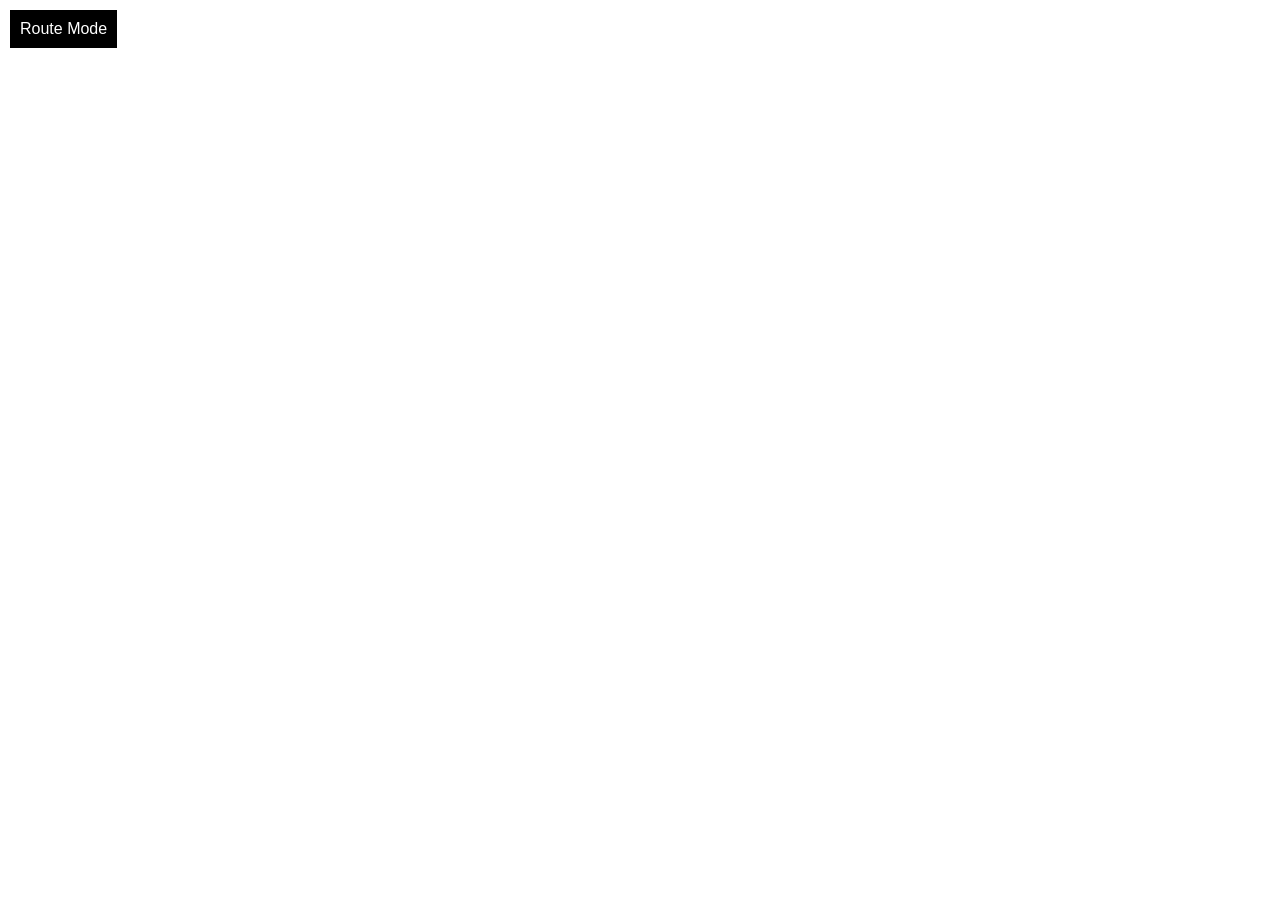
==== index.html @ 7593ec1b "Add interactive India globe with state map transition" ====
<!DOCTYPE html>
<html lang="en">
<head>
<meta charset="UTF-8">
<title>India Explorer</title>
<meta name="viewport" content="width=device-width, initial-scale=1.0">

<link rel="stylesheet" href="https://unpkg.com/leaflet/dist/leaflet.css"/>

<style>
body {
  margin: 0;
  font-family: sans-serif;
  overflow: hidden;
  display: flex;
  height: 100vh;
}

/* 🌍 GLOBE BACKGROUND */
#globeContainer {
  position: fixed;
  top: 0;
  left: 0;
  width: 100%;
  height: 100%;
  z-index: 1;
  display: block;
}

/* MAP */
#map {
  flex: 1;
  z-index: 0;
  display: none;
}

/* RIGHT PANEL */
#panel {
  flex: 0 0 30%;
  background: rgba(0,0,0,0.8);
  backdrop-filter: blur(20px);
  color: white;
  z-index: 100;
  display: none;
  flex-direction: column;
  overflow-y: auto;
}

#panel.active {
  transform: translateX(0);
}

.panel-content {
  padding: 20px;
}

.btn {
  margin: 10px 0;
  padding: 10px;
  background: #ffffff22;
  cursor: pointer;
}

.img-box img {
  width: 100%;
}

/* TOGGLE BTN */
.toggle {
  position: absolute;
  top: 10px;
  left: 10px;
  background: black;
  color: white;
  padding: 10px;
  cursor: pointer;
  z-index: 1001;
}
</style>
</head>

<body>

<div class="toggle">Route Mode</div>

<!-- 🌍 GLOBE -->
<div id="globeContainer"></div>

<!-- 🗺️ MAP -->
<div id="map"></div>

<div id="panel">
    <div class="panel-content">
        <h2 id="title">STATE</h2>
        <p id="desc">Click a state</p>

        <div class="btn">Tradition</div>
        <div class="btn">Culture</div>
        <div class="btn">Food</div>

        <div class="img-box">
            <img id="img" src="">
        </div>
    </div>
</div>

<!-- LIBS -->
<script src="https://unpkg.com/three@0.152.2/build/three.min.js"></script>
<script src="https://unpkg.com/globe.gl"></script>
<script src="https://unpkg.com/leaflet/dist/leaflet.js"></script>

<script>

/* =========================
   🌍 GLOBE SETUP
========================= */

const globe = Globe()(document.getElementById('globeContainer'))
  .globeImageUrl('https://unpkg.com/three-globe/example/img/earth-blue-marble.jpg')
  .backgroundImageUrl('https://unpkg.com/three-globe/example/img/night-sky.png')
  .onGlobeClick(({ lat, lng }) => {
    if(lat >= 6 && lat <= 36 && lng >= 60 && lng <= 100){
      showIndiaMap();
    }
  });

// CONTROLS
const controls = globe.controls();
controls.autoRotate = true;
controls.autoRotateSpeed = 0.6;
controls.enableZoom = false;
controls.enablePan = false;

// START GLOBAL VIEW
globe.pointOfView({ lat: 20, lng: 0, altitude: 3 });

// ZOOM TO INDIA
setTimeout(() => {
  globe.pointOfView({
    lat: 22.9734,
    lng: 78.6569,
    altitude: 1.2
  }, 3000);
}, 2000);

let map;
let geoLayer;
let selectedStateLayer = null;
let dimmingLayer = null;

function showIndiaMap(){
  document.getElementById('globeContainer').style.display = 'none';
  document.getElementById('map').style.display = 'block';

  if(!map){
    map = L.map('map', {
      zoomControl: true,
      attributionControl: false,
      minZoom: 4,
      maxZoom: 9
    }).setView([22.9734, 78.6569], 5);

    // Satellite imagery layer (Esri)
    L.tileLayer('https://server.arcgisonline.com/ArcGIS/rest/services/World_Imagery/MapServer/tile/{z}/{y}/{x}', {
      maxZoom: 18
    }).addTo(map);

    // Lock map to India bounds only
    map.setMaxBounds([[5, 55], [38, 105]]);

    loadIndiaStates();
  }
}

function loadIndiaStates(){
  fetch('in.json')
    .then(res => res.json())
    .then(data => {
      geoLayer = L.geoJSON(data, {
        filter: feature => {
          const p = feature.properties || {};
          const hasState = p.st_nm || p.state || p.STATE || p.ST_NM;
          const hasDistrict = p.district || p.DISTRICT || p.dist_name || p.DISTRICT_NAME;
          return Boolean(hasState) && !Boolean(hasDistrict);
        },
        style: {
          color: '#3b82f6',
          weight: 2,
          fillColor: 'transparent',
          fillOpacity: 0
        },
        onEachFeature: (feature, layer) => {
          layer.on('click', () => {
            const state = feature.properties.st_nm || feature.properties.name;
            
            // Reset previous selection
            if(selectedStateLayer){
              selectedStateLayer.setStyle({
                color: '#3b82f6',
                weight: 2,
                fillColor: 'transparent',
                fillOpacity: 0
              });
            }
            
            // Highlight new selection
            layer.setStyle({
              color: '#3b82f6',
              weight: 3,
              fillColor: '#3b82f6',
              fillOpacity: 0.15
            });
            selectedStateLayer = layer;
            
            showStatePanel(state, layer);
          });
        }
      }).addTo(map);

      // Bring state borders above dimming overlay
      geoLayer.bringToFront();
    })
    .catch(err => console.error('Failed to load in.json', err));
}

function showStatePanel(state, stateLayer){
  document.getElementById('panel').style.display = 'flex';
  document.getElementById('panel').classList.add('active');
  document.getElementById('title').innerText = state;
  document.getElementById('desc').innerText = 'State: ' + state;
  
  // Recalculate map size after panel appears
  setTimeout(() => {
    map.invalidateSize();
    // Center map on clicked state within the 70% map area
    if(stateLayer && stateLayer.getBounds){
      map.fitBounds(stateLayer.getBounds(), { padding: [50, 50] });
    }
  }, 0);
}

</script>

</body>
</html>
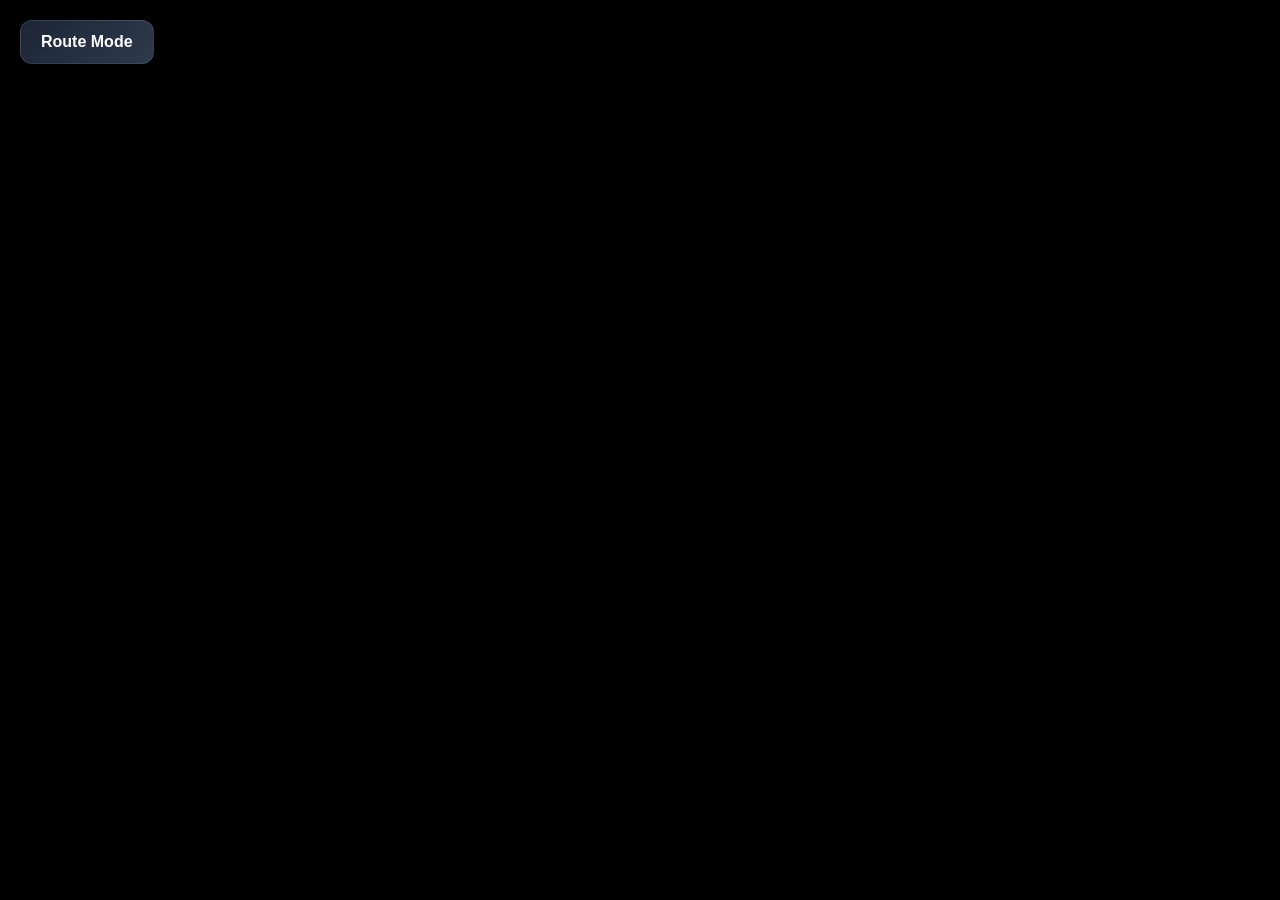
==== commit c1d17078: "new map setup" ====
--- a/index.html
+++ b/index.html
@@ -8,73 +8,255 @@
 <link rel="stylesheet" href="https://unpkg.com/leaflet/dist/leaflet.css"/>
 
 <style>
+/* =========================
+   🌍 GLOBAL STYLES
+========================= */
+* {
+    margin: 0;
+    padding: 0;
+    box-sizing: border-box;
+    font-family: "Segoe UI", Tahoma, Geneva, Verdana, sans-serif;
+}
+
 body {
-  margin: 0;
-  font-family: sans-serif;
-  overflow: hidden;
-  display: flex;
-  height: 100vh;
-}
-
-/* 🌍 GLOBE BACKGROUND */
+    margin: 0;
+    overflow: hidden;
+    display: flex;
+    height: 100vh;
+    background: #0f172a; /* Dark sleek background */
+    color: white;
+}
+
+/* =========================
+   🌍 GLOBE BACKGROUND
+========================= */
 #globeContainer {
-  position: fixed;
-  top: 0;
-  left: 0;
-  width: 100%;
-  height: 100%;
-  z-index: 1;
-  display: block;
-}
-
-/* MAP */
+    position: fixed;
+    top: 0;
+    left: 0;
+    width: 100%;
+    height: 100%;
+    z-index: 1;
+    display: block;
+    background: #000;
+}
+
+/* =========================
+   🗺️ MAP STYLES (Satellite with subtle dark overlay)
+========================= */
 #map {
-  flex: 1;
-  z-index: 0;
-  display: none;
-}
-
-/* RIGHT PANEL */
+    flex: 1;
+    z-index: 0;
+    display: none;
+    width: 100%;
+    height: 100vh;
+    filter: brightness(0.9); /* Subtly darken the map */
+}
+
+/* =========================
+   📱 RIGHT PANEL (UPGRADED GLASSMORPHISM)
+========================= */
 #panel {
-  flex: 0 0 30%;
-  background: rgba(0,0,0,0.8);
-  backdrop-filter: blur(20px);
-  color: white;
-  z-index: 100;
-  display: none;
-  flex-direction: column;
-  overflow-y: auto;
-}
-
+    position: absolute;
+    top: 0;
+    right: 0;
+    width: min(420px, 90vw);
+    height: 100%;
+    display: none;
+    flex-direction: column;
+    z-index: 1000;
+    overflow: hidden;
+    
+    /* Smooth transition for opening/closing */
+    transform: translateX(100%);
+    transition: transform 0.5s cubic-bezier(0.25, 0.46, 0.45, 0.94);
+
+    /* ✨ Glassmorphism Effect ✨ */
+    backdrop-filter: blur(20px);
+    background: rgba(15, 23, 42, 0.75); /* Dark translucent navy */
+    
+    /* Modern shadow and border */
+    border-left: 1px solid rgba(255, 255, 255, 0.08);
+    box-shadow: -15px 0 50px rgba(0, 0, 0, 0.6);
+}
+
+/* Active class to slide panel in */
 #panel.active {
-  transform: translateX(0);
-}
-
+    display: flex;
+    transform: translateX(0);
+}
+
+/* Close Button (✕) */
+.close-btn {
+    position: absolute;
+    top: 25px;
+    right: 25px;
+    font-size: 24px;
+    color: rgba(255, 255, 255, 0.6);
+    cursor: pointer;
+    transition: 0.3s ease;
+    z-index: 10;
+}
+
+.close-btn:hover {
+    color: white;
+    transform: scale(1.1);
+}
+
+/* Header (Title) */
+.panel-header {
+    padding: 40px 30px 10px 30px;
+    position: relative;
+}
+
+#title {
+    font-size: 32px;
+    font-weight: 900;
+    letter-spacing: 1px;
+    text-transform: uppercase;
+    
+    /* ✨ Gradient Text ✨ */
+    background: linear-gradient(90deg, #ffffff, #38bdf8);
+    -webkit-background-clip: text;
+    -webkit-text-fill-color: transparent;
+    margin-bottom: 20px;
+}
+
+/* =========================
+   🔘 TAB BUTTONS
+========================= */
+.tabs-container {
+    display: flex;
+    gap: 10px;
+    padding: 0 30px;
+    margin-bottom: 25px;
+}
+
+/* Main button style */
+.btn {
+    flex: 1;
+    padding: 12px;
+    border-radius: 10px;
+    background: rgba(255, 255, 255, 0.05); /* Very faint background */
+    color: #94a3b8; /* Muted text */
+    border: 1px solid rgba(255, 255, 255, 0.1);
+    cursor: pointer;
+    transition: all 0.3s ease;
+    text-align: center;
+    font-weight: 600;
+    font-size: 14px;
+    text-transform: uppercase;
+    letter-spacing: 1px;
+    position: relative;
+    overflow: hidden;
+}
+
+/* Hover effect */
+.btn:hover {
+    background: rgba(255, 255, 255, 0.1);
+    color: white;
+    transform: translateY(-2px);
+}
+
+/* ✨ Active Tab Style ✨ */
+.btn.active {
+    background: linear-gradient(135deg, #3b82f6, #2563eb); /* Vibrant blue gradient */
+    color: white;
+    border: none;
+    box-shadow: 0 8px 25px rgba(59, 130, 246, 0.5);
+    font-weight: 800;
+}
+
+/* Shine effect on active button */
+.btn.active::after {
+    content: '';
+    position: absolute;
+    top: 0;
+    left: -100%;
+    width: 100%;
+    height: 100%;
+    background: linear-gradient(90deg, transparent, rgba(255, 255, 255, 0.2), transparent);
+    transition: left 0.6s ease-in-out;
+}
+
+.btn.active:hover::after {
+    left: 100%;
+}
+
+/* =========================
+   📝 CONTENT AREA
+========================= */
 .panel-content {
-  padding: 20px;
-}
-
-.btn {
-  margin: 10px 0;
-  padding: 10px;
-  background: #ffffff22;
-  cursor: pointer;
+    padding: 0 30px;
+    flex: 1;
+    overflow-y: auto;
+}
+
+#desc {
+    color: #cbd5e1; /* Soft gray for readability */
+    font-size: 16px;
+    line-height: 1.8;
+    margin-bottom: 30px;
+}
+
+/* Image Box */
+.img-box {
+    width: 100%;
+    margin-top: auto; /* Pushes image to bottom */
+    padding: 20px 30px;
+    border-top: 1px solid rgba(255, 255, 255, 0.08);
+    background: rgba(0, 0, 0, 0.2);
 }
 
 .img-box img {
-  width: 100%;
-}
-
-/* TOGGLE BTN */
+    width: 100%;
+    height: auto;
+    border-radius: 12px;
+    box-shadow: 0 10px 30px rgba(0, 0, 0, 0.5);
+    display: block;
+}
+
+/* Scrollbar styling for content area */
+.panel-content::-webkit-scrollbar {
+    width: 6px;
+}
+
+.panel-content::-webkit-scrollbar-track {
+    background: rgba(255, 255, 255, 0.02);
+}
+
+.panel-content::-webkit-scrollbar-thumb {
+    background: rgba(56, 189, 248, 0.3);
+    border-radius: 3px;
+}
+
+/* =========================
+   🔘 TOGGLE BTN (Updated Visually)
+========================= */
 .toggle {
-  position: absolute;
-  top: 10px;
-  left: 10px;
-  background: black;
-  color: white;
-  padding: 10px;
-  cursor: pointer;
-  z-index: 1001;
+    position: absolute;
+    top: 20px;
+    left: 20px;
+    z-index: 1001;
+    padding: 12px 20px;
+    
+    /* Modern UI style with blur */
+    background: linear-gradient(135deg, rgba(30, 41, 59, 0.9), rgba(51, 65, 85, 0.9));
+    border-radius: 12px;
+    backdrop-filter: blur(10px);
+    border: 1px solid rgba(255, 255, 255, 0.1);
+    
+    color: white;
+    cursor: pointer;
+    font-weight: 600;
+    box-shadow: 0 4px 15px rgba(0, 0, 0, 0.4);
+    transition: all 0.3s ease;
+}
+
+.toggle:hover {
+    transform: translateY(-2px);
+    background: linear-gradient(135deg, rgba(59, 130, 246, 0.9), rgba(29, 78, 216, 0.9));
+    box-shadow: 0 8px 25px rgba(59, 130, 246, 0.4);
 }
 </style>
 </head>
@@ -83,58 +265,68 @@
 
 <div class="toggle">Route Mode</div>
 
-<!-- 🌍 GLOBE -->
 <div id="globeContainer"></div>
 
-<!-- 🗺️ MAP -->
 <div id="map"></div>
 
 <div id="panel">
+    <div onclick="closePanel()" class="close-btn">✕</div>
+
+    <div class="panel-header">
+        <h2 id="title">STATE</h2>
+    </div>
+
+    <div class="tabs-container">
+        <div class="btn active" id="tab-tradition">Tradition</div>
+        <div class="btn" id="tab-culture">Culture</div>
+        <div class="btn" id="tab-food">Food</div>
+    </div>
+
     <div class="panel-content">
-        <h2 id="title">STATE</h2>
-        <p id="desc">Click a state</p>
-
-        <div class="btn">Tradition</div>
-        <div class="btn">Culture</div>
-        <div class="btn">Food</div>
-
-        <div class="img-box">
-            <img id="img" src="">
-        </div>
+        <p id="desc">Click a state to explore</p>
+    </div>
+
+    <div class="img-box">
+        <img id="img" src="" alt="State Info">
     </div>
 </div>
 
-<!-- LIBS -->
 <script src="https://unpkg.com/three@0.152.2/build/three.min.js"></script>
 <script src="https://unpkg.com/globe.gl"></script>
 <script src="https://unpkg.com/leaflet/dist/leaflet.js"></script>
 
 <script>
+// --- Panel Utility ---
+function closePanel(){
+  const panel = document.getElementById("panel");
+  panel.classList.remove("active");
+  // The CSS transition handles the sliding out animation.
+}
 
 /* =========================
    🌍 GLOBE SETUP
 ========================= */
-
 const globe = Globe()(document.getElementById('globeContainer'))
   .globeImageUrl('https://unpkg.com/three-globe/example/img/earth-blue-marble.jpg')
   .backgroundImageUrl('https://unpkg.com/three-globe/example/img/night-sky.png')
   .onGlobeClick(({ lat, lng }) => {
+    // Check if clicked near India to switch to map
     if(lat >= 6 && lat <= 36 && lng >= 60 && lng <= 100){
       showIndiaMap();
     }
   });
 
-// CONTROLS
+// Globe Controls Configuration
 const controls = globe.controls();
 controls.autoRotate = true;
 controls.autoRotateSpeed = 0.6;
 controls.enableZoom = false;
 controls.enablePan = false;
 
-// START GLOBAL VIEW
+// Initialize Globe View (starts far)
 globe.pointOfView({ lat: 20, lng: 0, altitude: 3 });
 
-// ZOOM TO INDIA
+// Automatic Zoom to India after delay
 setTimeout(() => {
   globe.pointOfView({
     lat: 22.9734,
@@ -143,100 +335,163 @@
   }, 3000);
 }, 2000);
 
+/* =========================
+   🗺️ MAP SETUP (LEAFLET)
+========================= */
 let map;
 let geoLayer;
 let selectedStateLayer = null;
-let dimmingLayer = null;
 
 function showIndiaMap(){
+  // Switch visibility
   document.getElementById('globeContainer').style.display = 'none';
   document.getElementById('map').style.display = 'block';
 
   if(!map){
+    // Initialize Leaflet Map
     map = L.map('map', {
       zoomControl: true,
       attributionControl: false,
       minZoom: 4,
       maxZoom: 9
-    }).setView([22.9734, 78.6569], 5);
-
-    // Satellite imagery layer (Esri)
+    }).setView([22.9734, 78.6569], 5); // Center on India
+
+    // Add satellite imagery layer (Esri)
     L.tileLayer('https://server.arcgisonline.com/ArcGIS/rest/services/World_Imagery/MapServer/tile/{z}/{y}/{x}', {
       maxZoom: 18
     }).addTo(map);
 
-    // Lock map to India bounds only
-    map.setMaxBounds([[5, 55], [38, 105]]);
+    // Lock map bounds to India area
+    map.setMaxBounds([[5, 60], [38, 100]]);
 
     loadIndiaStates();
   }
 }
 
+// --- Load State GeoJSON ---
 function loadIndiaStates(){
-  fetch('in.json')
-    .then(res => res.json())
+  // Load GeoJSON state data (Simplified Filtering)
+  fetch('./in.json')
+    .then(res => {
+      if(!res.ok) throw new Error(`Failed to load GeoJSON: ${res.status}`);
+      return res.json();
+    })
     .then(data => {
       geoLayer = L.geoJSON(data, {
+        // ✨ Simplified Filtering: Show only state borders ✨
         filter: feature => {
           const p = feature.properties || {};
-          const hasState = p.st_nm || p.state || p.STATE || p.ST_NM;
-          const hasDistrict = p.district || p.DISTRICT || p.dist_name || p.DISTRICT_NAME;
+          // Check for common state property names and ensure no district property exists
+          const hasState = p.st_nm || p.state || p.STATE || p.ST_NM || p.name;
+          const hasDistrict = p.district || p.DISTRICT || p.dist_name;
           return Boolean(hasState) && !Boolean(hasDistrict);
         },
+        // Base style for state boundaries
         style: {
-          color: '#3b82f6',
-          weight: 2,
+          color: '#38bdf8', // Light blue borders
+          weight: 1.5,
           fillColor: 'transparent',
           fillOpacity: 0
         },
+        // Interaction when clicking a state
         onEachFeature: (feature, layer) => {
           layer.on('click', () => {
             const state = feature.properties.st_nm || feature.properties.name;
             
-            // Reset previous selection
+            // 1. Reset previous selection style
             if(selectedStateLayer){
               selectedStateLayer.setStyle({
-                color: '#3b82f6',
-                weight: 2,
+                color: '#38bdf8',
+                weight: 1.5,
                 fillColor: 'transparent',
                 fillOpacity: 0
               });
             }
             
-            // Highlight new selection
+            // 2. Highlight new selection (as seen in image 1)
             layer.setStyle({
-              color: '#3b82f6',
-              weight: 3,
-              fillColor: '#3b82f6',
-              fillOpacity: 0.15
+              color: '#ffffff', // White border on select
+              weight: 2,
+              fillColor: '#3b82f6', // Light blue fill
+              fillOpacity: 0.2
             });
             selectedStateLayer = layer;
             
+            // 3. Open the upgraded panel
             showStatePanel(state, layer);
           });
         }
       }).addTo(map);
-
-      // Bring state borders above dimming overlay
-      geoLayer.bringToFront();
     })
-    .catch(err => console.error('Failed to load in.json', err));
-}
-
+    .catch(err => console.error('Error loading GeoJSON:', err));
+}
+
+// --- Display Upgraded Panel ---
 function showStatePanel(state, stateLayer){
-  document.getElementById('panel').style.display = 'flex';
-  document.getElementById('panel').classList.add('active');
+  const panel = document.getElementById('panel');
+  panel.classList.add('active'); // Slide in
+  panel.style.display = 'flex'; // Ensure flexbox layout
+  
   document.getElementById('title').innerText = state;
-  document.getElementById('desc').innerText = 'State: ' + state;
+  document.getElementById('desc').innerText = `Loading information for ${state}...`;
+  document.getElementById('img').src = ''; // Clear old image
   
-  // Recalculate map size after panel appears
+  // Reset Tab Buttons: Set "Tradition" as active initially
+  const buttons = document.querySelectorAll('.tabs-container .btn');
+  buttons.forEach(b => b.classList.remove('active'));
+  document.getElementById('tab-tradition').classList.add('active');
+
+  // Fetch state-specific data from 'states' folder
+  fetch(`./states/${state}.json`)
+    .then(res => {
+      if(!res.ok) throw new Error(`State data not found: ${state}`);
+      return res.json();
+    })
+    .then(data => {
+      // Store state data globally
+      window.currentStateData = data;
+      
+      // Display initial category (tradition)
+      displayStateCategory('tradition');
+      
+      // Setup Tab Clicks
+      buttons.forEach((btn, index) => {
+        btn.onclick = (e) => {
+          // 1. Update active button UI
+          buttons.forEach(b => b.classList.remove('active'));
+          btn.classList.add('active');
+          
+          // 2. Load relevant content
+          const category = btn.innerText.toLowerCase();
+          displayStateCategory(category);
+        };
+      });
+    })
+    .catch(err => {
+      console.error('State data error:', err);
+      document.getElementById('desc').innerText = 'Information not available for this state.';
+    });
+  
+  // Recalculate map size and zoom to state
   setTimeout(() => {
     map.invalidateSize();
-    // Center map on clicked state within the 70% map area
     if(stateLayer && stateLayer.getBounds){
-      map.fitBounds(stateLayer.getBounds(), { padding: [50, 50] });
+        // Zoom to fit the state with padding
+        map.fitBounds(stateLayer.getBounds(), { padding: [50, 50] });
     }
-  }, 0);
+  }, 100);
+}
+
+// --- Content Switching Logic ---
+function displayStateCategory(category){
+  if(!window.currentStateData || !window.currentStateData[category]){
+    document.getElementById('desc').innerText = 'Information not available for this category.';
+    return;
+  }
+  
+  const data = window.currentStateData[category];
+  document.getElementById('desc').innerText = data.text;
+  document.getElementById('img').src = data.image;
 }
 
 </script>
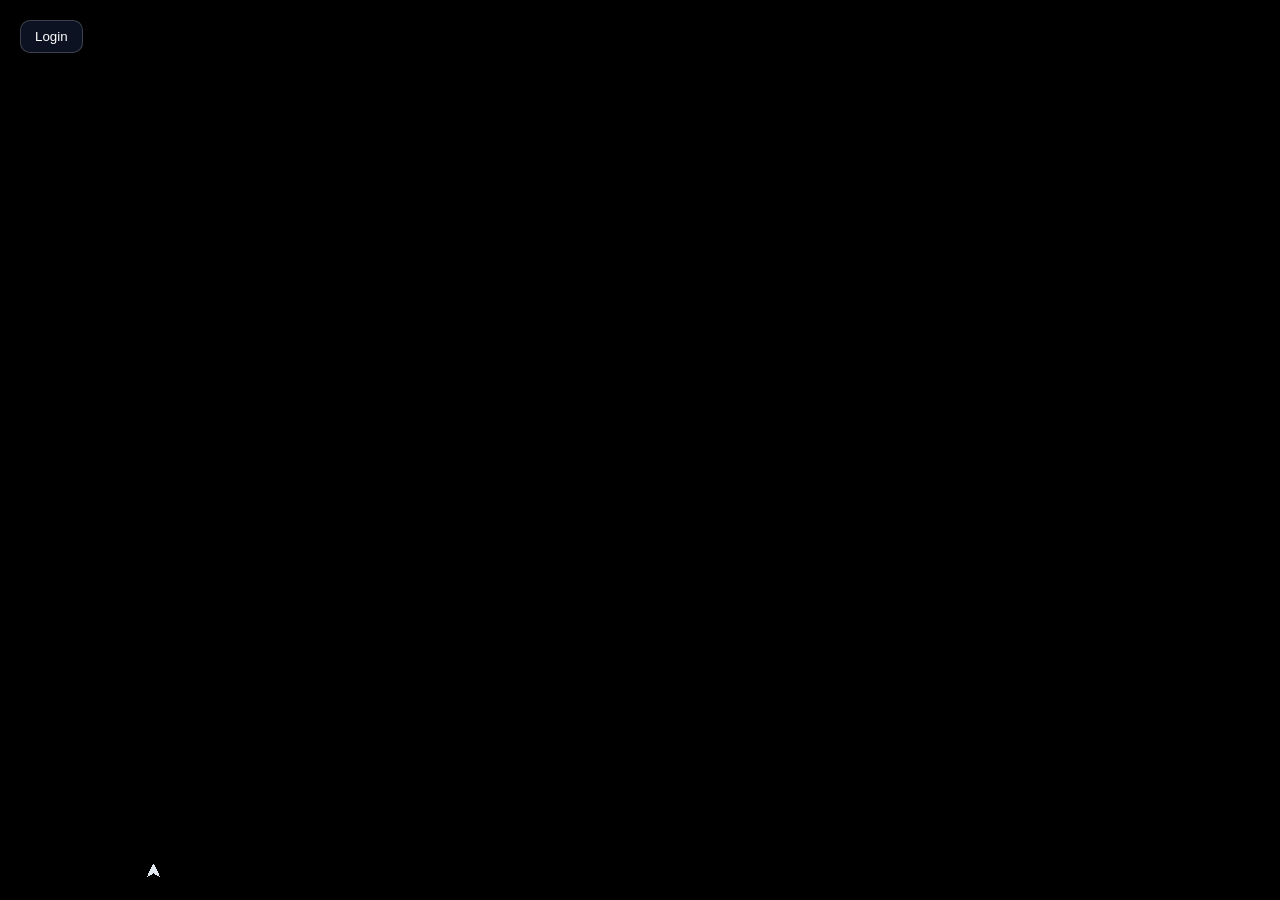
==== commit 086e75a6: "login" ====
--- a/index.html
+++ b/index.html
@@ -4,497 +4,1386 @@
 <meta charset="UTF-8">
 <title>India Explorer</title>
 <meta name="viewport" content="width=device-width, initial-scale=1.0">
-
 <link rel="stylesheet" href="https://unpkg.com/leaflet/dist/leaflet.css"/>
-
 <style>
-/* =========================
-   🌍 GLOBAL STYLES
-========================= */
-* {
-    margin: 0;
-    padding: 0;
-    box-sizing: border-box;
-    font-family: "Segoe UI", Tahoma, Geneva, Verdana, sans-serif;
-}
-
-body {
-    margin: 0;
-    overflow: hidden;
-    display: flex;
-    height: 100vh;
-    background: #0f172a; /* Dark sleek background */
-    color: white;
-}
-
-/* =========================
-   🌍 GLOBE BACKGROUND
-========================= */
-#globeContainer {
-    position: fixed;
-    top: 0;
-    left: 0;
-    width: 100%;
-    height: 100%;
-    z-index: 1;
-    display: block;
-    background: #000;
-}
-
-/* =========================
-   🗺️ MAP STYLES (Satellite with subtle dark overlay)
-========================= */
-#map {
-    flex: 1;
-    z-index: 0;
-    display: none;
-    width: 100%;
-    height: 100vh;
-    filter: brightness(0.9); /* Subtly darken the map */
-}
-
-/* =========================
-   📱 RIGHT PANEL (UPGRADED GLASSMORPHISM)
-========================= */
+* { margin:0; padding:0; box-sizing:border-box; font-family:"Segoe UI",Tahoma,Geneva,Verdana,sans-serif; }
+body { overflow:hidden; height:100vh; background:#0f172a; color:white; }
+
+#globeContainer{
+    position:absolute;
+    inset:0;
+    z-index:2000;
+    display:block;   /* ✅ SHOW GLOBE */
+    background:#000;
+}
+#map { position:fixed; top:0; left:0; width:100%; height:100%; z-index:5; background:#0f172a; display:none; }
+
+/* ── Side Panel ── */
 #panel {
-    position: absolute;
-    top: 0;
-    right: 0;
-    width: min(420px, 90vw);
-    height: 100%;
-    display: none;
-    flex-direction: column;
-    z-index: 1000;
-    overflow: hidden;
-    
-    /* Smooth transition for opening/closing */
-    transform: translateX(100%);
-    transition: transform 0.5s cubic-bezier(0.25, 0.46, 0.45, 0.94);
-
-    /* ✨ Glassmorphism Effect ✨ */
-    backdrop-filter: blur(20px);
-    background: rgba(15, 23, 42, 0.75); /* Dark translucent navy */
-    
-    /* Modern shadow and border */
-    border-left: 1px solid rgba(255, 255, 255, 0.08);
-    box-shadow: -15px 0 50px rgba(0, 0, 0, 0.6);
-}
-
-/* Active class to slide panel in */
-#panel.active {
-    display: flex;
-    transform: translateX(0);
-}
-
-/* Close Button (✕) */
-.close-btn {
-    position: absolute;
-    top: 25px;
-    right: 25px;
-    font-size: 24px;
-    color: rgba(255, 255, 255, 0.6);
-    cursor: pointer;
-    transition: 0.3s ease;
-    z-index: 10;
-}
-
-.close-btn:hover {
-    color: white;
-    transform: scale(1.1);
-}
-
-/* Header (Title) */
-.panel-header {
-    padding: 40px 30px 10px 30px;
-    position: relative;
-}
-
-#title {
-    font-size: 32px;
-    font-weight: 900;
-    letter-spacing: 1px;
-    text-transform: uppercase;
-    
-    /* ✨ Gradient Text ✨ */
-    background: linear-gradient(90deg, #ffffff, #38bdf8);
-    -webkit-background-clip: text;
-    -webkit-text-fill-color: transparent;
-    margin-bottom: 20px;
-}
-
-/* =========================
-   🔘 TAB BUTTONS
-========================= */
-.tabs-container {
-    display: flex;
-    gap: 10px;
-    padding: 0 30px;
-    margin-bottom: 25px;
-}
-
-/* Main button style */
-.btn {
-    flex: 1;
-    padding: 12px;
-    border-radius: 10px;
-    background: rgba(255, 255, 255, 0.05); /* Very faint background */
-    color: #94a3b8; /* Muted text */
-    border: 1px solid rgba(255, 255, 255, 0.1);
-    cursor: pointer;
-    transition: all 0.3s ease;
-    text-align: center;
-    font-weight: 600;
-    font-size: 14px;
-    text-transform: uppercase;
-    letter-spacing: 1px;
-    position: relative;
-    overflow: hidden;
-}
-
-/* Hover effect */
-.btn:hover {
-    background: rgba(255, 255, 255, 0.1);
-    color: white;
-    transform: translateY(-2px);
-}
-
-/* ✨ Active Tab Style ✨ */
-.btn.active {
-    background: linear-gradient(135deg, #3b82f6, #2563eb); /* Vibrant blue gradient */
-    color: white;
-    border: none;
-    box-shadow: 0 8px 25px rgba(59, 130, 246, 0.5);
-    font-weight: 800;
-}
-
-/* Shine effect on active button */
-.btn.active::after {
-    content: '';
-    position: absolute;
-    top: 0;
-    left: -100%;
-    width: 100%;
-    height: 100%;
-    background: linear-gradient(90deg, transparent, rgba(255, 255, 255, 0.2), transparent);
-    transition: left 0.6s ease-in-out;
-}
-
-.btn.active:hover::after {
-    left: 100%;
-}
-
-/* =========================
-   📝 CONTENT AREA
-========================= */
-.panel-content {
-    padding: 0 30px;
-    flex: 1;
-    overflow-y: auto;
-}
-
-#desc {
-    color: #cbd5e1; /* Soft gray for readability */
-    font-size: 16px;
-    line-height: 1.8;
-    margin-bottom: 30px;
-}
-
-/* Image Box */
-.img-box {
-    width: 100%;
-    margin-top: auto; /* Pushes image to bottom */
-    padding: 20px 30px;
-    border-top: 1px solid rgba(255, 255, 255, 0.08);
-    background: rgba(0, 0, 0, 0.2);
-}
-
-.img-box img {
-    width: 100%;
-    height: auto;
-    border-radius: 12px;
-    box-shadow: 0 10px 30px rgba(0, 0, 0, 0.5);
-    display: block;
-}
-
-/* Scrollbar styling for content area */
-.panel-content::-webkit-scrollbar {
-    width: 6px;
-}
-
-.panel-content::-webkit-scrollbar-track {
-    background: rgba(255, 255, 255, 0.02);
-}
-
-.panel-content::-webkit-scrollbar-thumb {
-    background: rgba(56, 189, 248, 0.3);
-    border-radius: 3px;
-}
-
-/* =========================
-   🔘 TOGGLE BTN (Updated Visually)
-========================= */
-.toggle {
-    position: absolute;
-    top: 20px;
-    left: 20px;
-    z-index: 1001;
-    padding: 12px 20px;
-    
-    /* Modern UI style with blur */
-    background: linear-gradient(135deg, rgba(30, 41, 59, 0.9), rgba(51, 65, 85, 0.9));
-    border-radius: 12px;
-    backdrop-filter: blur(10px);
-    border: 1px solid rgba(255, 255, 255, 0.1);
-    
-    color: white;
-    cursor: pointer;
-    font-weight: 600;
-    box-shadow: 0 4px 15px rgba(0, 0, 0, 0.4);
-    transition: all 0.3s ease;
-}
-
-.toggle:hover {
-    transform: translateY(-2px);
-    background: linear-gradient(135deg, rgba(59, 130, 246, 0.9), rgba(29, 78, 216, 0.9));
-    box-shadow: 0 8px 25px rgba(59, 130, 246, 0.4);
-}
+  position:fixed; top:0; right:0; width:min(520px,92vw); height:100%;
+  display:none; flex-direction:column; z-index:2000; overflow:hidden;
+  transform:translateX(100%); transition:transform 0.45s cubic-bezier(0.25,0.46,0.45,0.94);
+  backdrop-filter:blur(24px); background:rgba(10,18,35,0.85);
+  border-left:1px solid rgba(255,255,255,0.08); box-shadow:-20px 0 60px rgba(0,0,0,0.7);
+}
+#panel.active { display:flex; transform:translateX(0); }
+.close-btn { position:absolute; top:22px; right:22px; font-size:22px; color:rgba(255,255,255,0.45); cursor:pointer; transition:0.2s; z-index:10; }
+.close-btn:hover { color:white; transform:scale(1.15); }
+.panel-header { padding:36px 28px 8px; }
+#panel-mode-label { font-size:10px; letter-spacing:3px; text-transform:uppercase; color:#38bdf8; margin-bottom:6px; }
+#panel-title { font-size:24px; font-weight:900; letter-spacing:0.5px; text-transform:uppercase; background:linear-gradient(90deg,#fff,#38bdf8); -webkit-background-clip:text; -webkit-text-fill-color:transparent; line-height:1.2; margin-bottom:4px; }
+
+/* Tabs */
+.tabs-container { display:flex; gap:8px; padding:14px 28px; }
+.tab-btn { flex:1; padding:10px 4px; border-radius:9px; background:rgba(255,255,255,0.05); color:#94a3b8; border:1px solid rgba(255,255,255,0.1); cursor:pointer; transition:all 0.22s; text-align:center; font-weight:600; font-size:11px; text-transform:uppercase; letter-spacing:1px; }
+.tab-btn:hover { background:rgba(255,255,255,0.1); color:white; }
+.tab-btn.active { background:linear-gradient(135deg,#3b82f6,#1d4ed8); color:white; border:none; box-shadow:0 6px 18px rgba(59,130,246,0.4); }
+
+/* Meta chips */
+.meta-row { display:flex; gap:8px; flex-wrap:wrap; padding:0 28px 14px; }
+.chip { padding:5px 12px; border-radius:18px; font-size:11px; font-weight:600; }
+.chip-blue  { background:rgba(56,189,248,0.1); border:1px solid rgba(56,189,248,0.25); color:#7dd3fc; }
+.chip-gold  { background:rgba(251,191,36,0.1); border:1px solid rgba(251,191,36,0.25); color:#fcd34d; }
+.chip span  { color:#e2e8f0; margin-left:4px; }
+
+/* Highlight tags */
+.hl-section { padding:0 28px 16px; }
+.hl-section h4 { font-size:10px; letter-spacing:2px; text-transform:uppercase; color:#475569; margin-bottom:8px; }
+.hl-tag { display:inline-block; margin:2px 4px 2px 0; padding:4px 11px; border-radius:14px; background:rgba(255,255,255,0.06); border:1px solid rgba(255,255,255,0.1); font-size:12px; color:#e2e8f0; }
+
+/* Panel content */
+.panel-content { padding:0 28px; flex:1; overflow-y:auto; }
+.panel-content::-webkit-scrollbar { width:4px; }
+.panel-content::-webkit-scrollbar-thumb { background:rgba(56,189,248,0.2); border-radius:2px; }
+#desc { color:#cbd5e1; font-size:15px; line-height:1.85; }
+
+.img-box { padding:16px 28px 22px; border-top:1px solid rgba(255,255,255,0.07); background:rgba(0,0,0,0.18); }
+.img-box img { width:100%; height:auto; border-radius:10px; box-shadow:0 8px 24px rgba(0,0,0,0.5); display:block; }
+
+/* HERO HEADER */
+.hero-header {
+  position: relative;
+  height: 180px;
+  overflow: hidden;
+  padding: 0;
+}
+
+#header-img {
+  width: 100%;
+  height: 100%;
+  object-fit: cover;
+  display: none;
+  filter: brightness(0.7);
+}
+
+/* DARK OVERLAY */
+.header-overlay {
+  position: absolute;
+  inset: 0;
+}
+
+/* TEXT OVER IMAGE */
+.header-content {
+  position: absolute;
+  bottom: 16px;
+  left: 20px;
+  right: 20px;
+  z-index: 2;
+}
+
+/* FIX TITLE VISIBILITY */
+#panel-title {
+  font-size: 26px;
+  font-weight: 900;
+  color: white;   /* 🔥 remove gradient for readability */
+  text-shadow: 0 2px 10px rgba(0,0,0,0.8);
+  -webkit-text-fill-color: white;
+  background: none;
+}
+
+
+#islandPanel {
+  position: fixed;
+  bottom: 24px;
+  left: 20px;
+  z-index: 9999;
+
+  width: 260px;
+  padding: 14px;
+
+  border-radius: 16px;
+  background: rgba(10,18,35,0.95);
+  backdrop-filter: blur(12px);
+
+  box-shadow: 0 -12px 40px rgba(0,0,0,0.6);
+
+  display: flex;
+  flex-direction: column;
+
+  transform: translateX(0);
+  transition: transform 0.3s ease;
+}
+/* Hide dock by default (shift left) */
+#btnDock {
+  left: -160px;
+  transition: left 0.3s ease;
+}
+
+/* When open */
+#btnDock.open {
+  left: 20px;
+}
+
+/* Arrow button */
+#dockToggle {
+  position: fixed;
+
+  bottom: 15px;   /* just above island */
+  left: 140px;     /* align with island (20px + padding feel) */
+
+  width: 28px;
+  height: 28px;
+
+  display: flex;
+  align-items: center;
+  justify-content: center;
+
+  background: none;
+  border-radius: 6px;
+  border: 0px solid rgba(255,255,255,0.1);
+
+  color: #e2e8f0;
+  cursor: pointer;
+
+  z-index: 10000;
+}
+
+#dockToggle:hover {
+  transform: scale(1.1);
+}
+
+.dock-btn {
+  width: 100%;
+  padding: 10px 12px;
+
+  border-radius: 10px;
+
+  background: transparent;   /* 🔥 KEY CHANGE */
+  border: 1px solid rgba(255,255,255,0.08);
+
+  color: #e2e8f0;
+
+  font-weight: 600;
+  font-size: 13px;
+
+  box-shadow: none;          /* 🔥 remove floating feel */
+  transition: all 0.2s;
+}
+
+.dock-btn:hover {
+  background: rgba(255,255,255,0.06);
+  transform: translateY(-2px);
+}
+
+@keyframes slideUp {
+  from {
+    opacity: 0;
+    transform: translateY(40px); /* start lower */
+  }
+  to {
+    opacity: 1;
+    transform: translateY(0); /* final position */
+  }
+}
+
+.island-content {
+  display: none;
+  flex-direction: column;
+  gap: 10px;
+}
+
+.island-content.active {
+  display: flex;
+  animation: slideUp 0.35s cubic-bezier(0.25,0.46,0.45,0.94);
+}
+
+.island-title {
+  font-size: 11px;
+  letter-spacing: 2px;
+  text-transform: uppercase;
+  color: rgba(255,255,255,0.4);
+  margin-bottom: 10px;
+}
+.island-content {
+  display: none;
+  flex-direction: column;
+  gap: 10px;
+ animation: fadeUp 0.25s ease;
+}
+.island-top {
+  border-bottom: 1px solid rgba(255,255,255,0.08);
+  padding-bottom: 10px;
+  margin-bottom: 10px;
+}
+#islandPanel {
+  display: flex;
+  flex-direction: column;
+}
+.island-tabs {
+  display: flex;
+  flex-direction: column;   /* 🔥 stack like others */
+  gap: 10px;
+  margin-top: 10px;
+  padding: 0;
+  background: none;
+}
+/* hide island to left */
+#islandPanel {
+  transform: translateY(0);
+  transition: transform 0.35s cubic-bezier(0.25,0.46,0.45,0.94);
+}
+/* hidden state */
+#islandPanel.closed {
+  transform: translateY(120%);
+}
+/* close button inside island */
+#islandClose {
+  position: absolute;
+  top: 8px;
+  right: 10px;
+
+  /* make it look like part of island */
+  background: rgba(0,0,0,0.4);
+  padding: 4px 8px;
+  border-radius: 6px;
+}
+#islandHandle {
+  position: absolute;
+  top: -14px;
+  left: 50%;
+  transform: translateX(-50%);
+
+  width: 24px;
+  height: 48px;
+
+  background: rgba(10,18,35,0.95);
+  border-radius: 8px;
+  border: 0px solid rgba(255,255,255,0.1);
+
+  display: flex;
+  align-items: center;
+  justify-content: center;
+
+  color: #e2e8f0;
+  font-size: 16px;
+  cursor: pointer;
+
+  box-shadow: 0 6px 20px rgba(0,0,0,0.5);
+  transition: 0.2s;
+}
+
+#islandHandle:hover {
+  background: rgba(255,255,255,0.1);
+}
+
+#islandPanel:not(.closed) ~ #dockToggle {
+  display: none;
+}
+/* CLOSED → show open arrow */
+#islandPanel.closed #dockToggle {
+  display: none;
+}
+
+/* CLOSED → hide close arrow */
+#islandPanel.closed #islandHandle {
+  display: none;
+}
+
+/* OPEN → show close arrow */
+#islandPanel:not(.closed) #islandHandle {
+  display: flex;
+}
+
+/* OPEN → hide open arrow */
+#islandPanel:not(.closed) ~ #dockToggle {
+  display: none;
+}
+
+.tab-btn2{
+  width:100%;
+  padding:12px 14px;
+  border-radius:12px;
+
+  background: rgba(255,255,255,0.03);
+  border:1px solid rgba(255,255,255,0.06);
+
+  color:var(--text-main);
+  font-size:13px;
+  font-weight:600;
+
+  transition:all 0.2s;
+}
+
+/* hover */
+.tab-btn2:hover{
+  background: rgba(255,255,255,0.06);
+}
+
+/* active */
+.tab-btn2.active {
+  background: linear-gradient(135deg,#3b82f6,#1d4ed8);
+  color: white;
+  border: none;
+}
+/* remove floating feel */
+.dock-btn {
+  width: 100%;
+}
+
+/* Routes → Air (white/soft) */
+#routeBtn.active{
+  border-left:3px solid var(--white);
+  background:rgba(203,213,245,0.08);
+}
+
+/* Temples → Earth (yellow) */
+#templeBtn.active{
+  border-left:3px solid var(--yellow);
+  background:rgba(234,179,8,0.08);
+}
+
+/* vertical pills */
+.route-pill,
+.temple-pill {
+  width: 100%;
+  padding: 12px 14px;
+
+  border-radius: 12px;
+  font-size: 13px;
+  font-weight: 600;
+
+  background: rgba(255,255,255,0.04);
+  border: 1px solid rgba(255,255,255,0.08);
+
+  color: #e2e8f0;
+  transition: all 0.2s;
+}
+
+/* hover */
+.route-pill:hover,
+.temple-pill:hover {
+  background: rgba(255,255,255,0.08);
+}
+
+/* active */
+.temple-pill.on{
+  border-left:3px solid var(--yellow);
+  background:rgba(234,179,8,0.08);
+  box-shadow:none; /* remove glow */
+}
+
+.route-pill{
+  background:rgba(255,255,255,0.03);
+  border:1px solid rgba(255,255,255,0.06);
+}
+
+.route-pill.on{
+  border-left:3px solid var(--blue);
+  background:rgba(59,130,246,0.08);
+}
+
+.temple-pill:hover { background:rgba(251,191,36,0.14); color:#fff; }
+.temple-pill.on { background:linear-gradient(135deg,#d97706,#b45309); border:none; color:#fff; box-shadow:0 3px 14px rgba(217,119,6,0.4); }
+
+/* Loading spinner */
+.route-loading {
+  font-size:12px; color:#64748b; padding:4px 12px; font-style:italic;
+}
+
+/* Tooltip */
+.tt {
+  background:rgba(10,18,35,0.92) !important; border:1px solid rgba(255,255,255,0.12) !important;
+  color:#e2e8f0 !important; font-size:12px !important; font-weight:600 !important;
+  border-radius:7px !important; padding:4px 10px !important;
+  box-shadow:0 4px 12px rgba(0,0,0,0.4) !important; white-space:nowrap;
+}
+.tt::before,.tt::after { display:none !important; }
+
+.temple-pill:first-child {
+  color: #38bdf8;
+  font-weight: 700;
+}
+body::before{
+  content:'';
+  position:fixed;
+  top:0;
+  left:0;
+  right:0;
+  height:3px;
+
+  background:linear-gradient(
+    to right,
+    var(--blue),
+    var(--white),
+    var(--red),
+    var(--green),
+    var(--yellow)
+  );
+
+  opacity:0.6;
+  z-index:9999;
+}
+
+#loginBtn{
+  position:absolute;
+  top:20px;
+  left:20px;
+  z-index:9999;
+
+  padding:8px 14px;
+  border-radius:10px;
+
+  background:rgba(15,23,42,0.8);
+  border:1px solid rgba(255,255,255,0.2);
+
+  color:white;
+  cursor:pointer;
+  backdrop-filter:blur(10px);
+}
+
+#loginBtn:hover{
+  background:#3b82f6;
+}
+.login-popup{
+  position:fixed;
+  inset:0;
+  display:none;
+  align-items:center;
+  justify-content:center;
+  background:rgba(0,0,0,0.7);
+  z-index:10000;
+}
+
+.login-popup.active{
+  display:flex;
+}
+
+.login-box{
+  background:#0f172a;
+  padding:25px;
+  border-radius:12px;
+  display:flex;
+  flex-direction:column;
+  gap:10px;
+}
+
+
 </style>
 </head>
-
 <body>
-
-<div class="toggle">Route Mode</div>
-
+  <script type="module">
+import { initializeApp } from "https://www.gstatic.com/firebasejs/10.12.2/firebase-app.js";
+import { 
+  getAuth, 
+  GoogleAuthProvider, 
+  signInWithPopup,
+  onAuthStateChanged
+} from "https://www.gstatic.com/firebasejs/10.12.2/firebase-auth.js";
+
+const firebaseConfig = {
+  apiKey: "AIzaSyDc5EHSbjvq_L3uKIPrWeE3g6oKTDdobI0",
+  authDomain: "zapexplore.firebaseapp.com",
+  projectId: "zapexplore",
+  appId: "1:400484091827:web:f5f31450f158ccf476adc6"
+};
+
+const app = initializeApp(firebaseConfig);
+const auth = getAuth(app);
+
+const provider = new GoogleAuthProvider();
+
+// GOOGLE LOGIN
+window.googleLogin = () => {
+  signInWithPopup(auth, provider)
+    .then(res => {
+      const user = res.user;
+      console.log("Logged in:", user.displayName);
+
+      // 🔥 change button text
+      document.getElementById("loginBtn").innerText = user.displayName;
+
+      closeLogin();
+    })
+    .catch(err => alert(err.message));
+};
+
+// TRACK USER (refresh safe)
+onAuthStateChanged(auth, user => {
+  if (user) {
+    document.getElementById("loginBtn").innerText = user.displayName;
+  }
+});
+</script>
+
+  <button id="loginBtn">Login</button>
+<div id="loginPopup" class="login-popup">
+  <div class="login-box">
+    <h3>Login</h3>
+    <button onclick="googleLogin()">Continue with Google</button>
+    <button onclick="appleLogin()">Continue with Apple</button>
+    <button onclick="closeLogin()">Cancel</button>
+  </div>
+</div>
 <div id="globeContainer"></div>
-
 <div id="map"></div>
 
+<div id="dockToggle">⮝</div>   <!-- OUTSIDE -->
+
+<div id="islandPanel" class="closed">
+
+  <div id="islandHandle">⮟</div>
+<div class="island-content active" id="mainCategories">
+  <div class="island-title">Explore</div>
+
+  <div class="dock-btn">Waterfalls</div>
+  <div class="dock-btn">Treks</div>
+  <div class="dock-btn">Monuments</div>
+  <div class="dock-btn">Beaches</div>
+</div>
+  <!-- TOP BUTTONS -->
+<div class="island-tabs">
+  <button class="tab-btn2" id="routeBtn">Routes</button>
+  <button class="tab-btn2" id="templeBtn">Temples</button>
+</div>
+
+  <!-- CONTENT -->
+  <div id="routeList" class="island-content"></div>
+  <div id="templeFilterList" class="island-content"></div>
+</div>
+
+<!-- Side panel -->
 <div id="panel">
-    <div onclick="closePanel()" class="close-btn">✕</div>
-
-    <div class="panel-header">
-        <h2 id="title">STATE</h2>
-    </div>
-
-    <div class="tabs-container">
-        <div class="btn active" id="tab-tradition">Tradition</div>
-        <div class="btn" id="tab-culture">Culture</div>
-        <div class="btn" id="tab-food">Food</div>
-    </div>
-
-    <div class="panel-content">
-        <p id="desc">Click a state to explore</p>
-    </div>
-
-    <div class="img-box">
-        <img id="img" src="" alt="State Info">
-    </div>
+  <div class="close-btn" onclick="closePanel()">&#x2715;</div>
+  <div class="panel-header hero-header">
+  <img id="header-img" src="" alt="">
+  <div class="header-overlay"></div>
+
+  <div class="header-content">
+    <div id="panel-mode-label">STATE</div>
+    <h2 id="panel-title">—</h2>
+  </div>
+ </div>
+  <div class="tabs-container" id="stateTabs">
+    <div class="tab-btn active" data-cat="tradition">Tradition</div>
+    <div class="tab-btn" data-cat="culture">Culture</div>
+    <div class="tab-btn" data-cat="history">History</div>
+  </div>
+  <div class="meta-row" id="panelMeta" style="display:none;"></div>
+  <div class="hl-section" id="panelHl" style="display:none;"></div>
+  <div class="panel-content"><p id="desc">Click a state to explore.</p></div>
 </div>
 
 <script src="https://unpkg.com/three@0.152.2/build/three.min.js"></script>
-<script src="https://unpkg.com/globe.gl"></script>
+<script src="https://cdn.jsdelivr.net/npm/globe.gl@2.32.1/dist/globe.gl.min.js"></script>
 <script src="https://unpkg.com/leaflet/dist/leaflet.js"></script>
-
 <script>
-// --- Panel Utility ---
-function closePanel(){
-  const panel = document.getElementById("panel");
-  panel.classList.remove("active");
-  // The CSS transition handles the sliding out animation.
-}
-
-/* =========================
-   🌍 GLOBE SETUP
-========================= */
-const globe = Globe()(document.getElementById('globeContainer'))
-  .globeImageUrl('https://unpkg.com/three-globe/example/img/earth-blue-marble.jpg')
-  .backgroundImageUrl('https://unpkg.com/three-globe/example/img/night-sky.png')
-  .onGlobeClick(({ lat, lng }) => {
-    // Check if clicked near India to switch to map
-    if(lat >= 6 && lat <= 36 && lng >= 60 && lng <= 100){
-      showIndiaMap();
+
+  document.getElementById("loginBtn").onclick = () => {
+  document.getElementById("loginPopup").classList.add("active");
+};
+
+function closeLogin(){
+  document.getElementById("loginPopup").classList.remove("active");
+}
+
+/* ═══════════════════════════════════
+   ROUTE DATA
+═══════════════════════════════════ */
+const ROUTES = [
+  {
+    id:"ecr", name:"East Coast Road", distance:"690 km", best_time:"Oct–Mar",
+    highlights:["Chennai","Mahabalipuram","Pondicherry"],
+    description:"Scenic coastal highway along the Bay of Bengal with beaches, temples, and sunrise views.",
+    from:[13.0827,80.2707], to:[11.9416,79.8083],
+    waypoints:[[12.6208,80.1961],[12.2253,79.9994]]
+  },
+  {
+    id:"leh_manali", name:"Leh–Manali Highway", distance:"474 km", best_time:"Jun–Sep",
+    highlights:["Rohtang Pass","Baralacha La","Tanglang La"],
+    description:"One of the highest motorable roads in the world, crossing multiple high-altitude passes.",
+    from:[32.2396,77.1887], to:[34.1526,77.5771],
+    waypoints:[[32.876,77.507],[33.358,77.615]]
+  },
+  {
+    id:"mumbai_pune", name:"Mumbai–Pune Expressway", distance:"94 km", best_time:"All year",
+    highlights:["Lonavala","Khandala","Khopoli"],
+    description:"India's first expressway — fast, tunnel-studded, with dramatic Western Ghats scenery.",
+    from:[19.076,72.8777], to:[18.5204,73.8567],
+    waypoints:[[19.0397,73.0787],[18.7557,73.409]]
+  },
+  {
+    id:"nh66", name:"NH66 Coastal Highway", distance:"1600 km", best_time:"Nov–Feb",
+    highlights:["Mumbai","Goa","Mangalore","Kochi"],
+    description:"Long coastal highway offering beaches, backwaters, and lush greenery down India's west coast.",
+    from:[19.076,72.8777], to:[9.9312,76.2673],
+    waypoints:[[15.2993,74.124],[12.9141,74.856]]
+  },
+  {
+    id:"srinagar_leh", name:"Srinagar–Leh Highway", distance:"434 km", best_time:"May–Oct",
+    highlights:["Zoji La","Kargil","Magnetic Hill"],
+    description:"Historic Himalayan route connecting the Kashmir Valley to Ladakh via dramatic passes.",
+    from:[34.0837,74.7973], to:[34.1526,77.5771],
+    waypoints:[[34.489,75.757],[34.5553,76.1345]]
+  }
+];
+
+const ROUTE_COLORS = {
+  ecr:'#3B82F6',        // blue
+  leh_manali:'#CBD5F5', // air
+  mumbai_pune:'#22C55E',
+  nh66:'#EAB308',
+  srinagar_leh:'#EF4444'
+};
+
+/* ═══════════════════════════════════
+   TEMPLE DATA
+═══════════════════════════════════ */
+let TEMPLES = [];
+async function loadTemples() {
+  try {
+    const files = [
+  './temples/ashta_vinayak.json',
+  './temples/bhootha_lingas.json',
+  './temples/char_dham.json',
+  './temples/chota_char_dham.json',
+  './temples/jyotirlinga.json',
+  './temples/panch_kedar.json',
+  './temples/divya_108.json'
+];
+
+    const responses = await Promise.all(files.map(f => fetch(f)));
+    const jsonData = await Promise.all(responses.map(r => r.json()));
+
+    // 🔥 merge all arrays
+    const combined = jsonData.flat();
+
+    TEMPLES = combined.map(t => ({
+  name: t.name || "Unknown Temple",
+  state: t.state || "India",
+
+  // 🔥 FIX HERE
+  lat: Number(t.lat || t.latitude),
+  lng: Number(t.lng || t.longitude),
+
+  category: t.category || "Yatra",
+  subcategory: t.subcategory || "General",
+
+  best_season: t.best_season || "All year",
+  description: t.description || "No description available"
+}));
+
+    console.log("All temple sets loaded:", TEMPLES.length);
+
+  } catch (e) {
+    console.error("Temple load error:", e);
+  }
+}
+document.getElementById("loginBtn").onclick = () => {
+  document.getElementById("loginPopup").classList.add("active");
+};
+
+function closeLogin(){
+  document.getElementById("loginPopup").classList.remove("active");
+}
+/* ═══════════════════════════════════
+   APP STATE
+═══════════════════════════════════ */
+let map = null, geoLayer = null, selectedStateLayer = null, globeInstance = null;
+let activeMode = null;          // null | 'route' | 'temple'
+let activeRouteLayers = {};     // id → {line, markers[]}
+let selectedRouteId = null;
+let templeMarkers = [];
+let activeTempleFilter = "All";
+let isMapActive = false;
+/* ═══════════════════════════════════
+   MODE MANAGER — mutual exclusion
+═══════════════════════════════════ */
+function setMode(mode) {
+  if (activeMode === mode) {
+    // same button clicked again → toggle off
+    deactivateMode(mode);
+    activeMode = null;
+    return;
+  }
+  // turn off whatever is on
+  if (activeMode) deactivateMode(activeMode);
+  activeMode = mode;
+  activateMode(mode);
+}
+
+function activateMode(mode) {
+  document.getElementById('header-img').style.display = 'none';
+  closePanel();
+  clearSelectedState();
+  clearRoutes();
+  clearTemples();
+
+  // ✅ HIDE main options
+  document.getElementById('mainCategories').classList.remove('active');
+
+  // reset dynamic
+  document.getElementById('routeList').classList.remove('active');
+  document.getElementById('templeFilterList').classList.remove('active');
+
+  if (mode === 'route') {
+    document.getElementById('routeBtn').classList.add('active');
+    document.getElementById('routeList').classList.add('active');
+    buildRoutePicker();
+  } 
+  else if (mode === 'temple') {
+    document.getElementById('templeBtn').classList.add('active');
+    document.getElementById('templeFilterList').classList.add('active');
+    buildTemplePicker();
+    renderTemples("All");
+  }
+}
+
+function deactivateMode(mode) {
+  document.getElementById('mainCategories').classList.add('active');
+  if (mode === 'route') {
+    document.getElementById('routeBtn').classList.remove('active');
+    clearRoutes();
+  } 
+  else if (mode === 'temple') {
+    document.getElementById('templeBtn').classList.remove('active');
+    clearTemples();
+  }
+
+  // 🔥 just hide content, not island
+document.getElementById('routeList').classList.remove('active');
+document.getElementById('templeFilterList').classList.remove('active');
+
+  closePanel();
+}
+/* ═══════════════════════════════════
+   GLOBE
+═══════════════════════════════════ */
+window.addEventListener('load', () => {
+  globeInstance = Globe()(document.getElementById('globeContainer'))
+    .globeImageUrl('https://unpkg.com/three-globe/example/img/earth-blue-marble.jpg')
+    .backgroundImageUrl('https://unpkg.com/three-globe/example/img/night-sky.png')
+    .onGlobeClick(({lat,lng}) => {
+      if (lat>=6&&lat<=36&&lng>=60&&lng<=100) transitionToMap();
+    });
+  const ctrl = globeInstance.controls();
+  ctrl.autoRotate=true; ctrl.autoRotateSpeed=0.6; ctrl.enableZoom=false; ctrl.enablePan=false;
+  globeInstance.pointOfView({lat:20,lng:20,altitude:2.5});
+  setTimeout(() => globeInstance.pointOfView({lat:22.97,lng:78.66,altitude:1.2},3000), 800);
+ 
+});
+
+function transitionToMap() {
+  if (isMapActive) return;
+
+  const g = document.getElementById('globeContainer');
+  const m = document.getElementById('map');
+
+  g.style.display = 'none';
+  m.style.display = 'block';
+
+  // 🔥 SHOW ISLAND HERE
+  document.getElementById('islandPanel').style.display = 'flex';
+
+  isMapActive = true;
+
+  if (!map) initLeaflet();
+  else requestAnimationFrame(() => map.invalidateSize());
+}
+/* ═══════════════════════════════════
+   LEAFLET
+═══════════════════════════════════ */
+function initLeaflet() {
+  const indiaBounds = [
+    [6.0, 68.0],   // SW (Kanyakumari side)
+    [37.0, 97.0]   // NE (Arunachal side)
+  ];
+
+map = L.map('map', {
+  zoomControl: true,
+  attributionControl: false,
+
+  minZoom: 5,
+  maxZoom: 14,
+
+  
+  maxBoundsViscosity: 0.5,   // 🔥 smooth drag
+
+  worldCopyJump: false,      // prevent repeating world
+  maxBoundsViscosity: 0.5
+}).setView([22.97, 78.66], 5);
+
+  L.tileLayer(
+    'https://server.arcgisonline.com/ArcGIS/rest/services/World_Imagery/MapServer/tile/{z}/{y}/{x}',
+    { maxZoom: 18,
+        noWrap: true,        // 🔥 stops world repeat 
+    }
+  ).addTo(map);
+
+  setTimeout(() => {
+    map.invalidateSize();
+    loadIndiaStates();
+  }, 200);
+}
+
+/* ═══════════════════════════════════
+   STATES
+═══════════════════════════════════ */
+function loadIndiaStates() {
+  fetch('./in.json').then(r=>r.json()).then(data=>{
+    geoLayer = L.geoJSON(data,{
+      filter:f=>{
+        const p=f.properties||{};
+        return Boolean(p.st_nm||p.state||p.STATE||p.ST_NM||p.name)&&!Boolean(p.district||p.DISTRICT||p.dist_name);
+      },
+      style:{color:'#38bdf8',weight:1.5,fillColor:'transparent',fillOpacity:0},
+      onEachFeature:(feature,layer)=>{
+        layer.on('mouseover',()=>{ if(layer!==selectedStateLayer) layer.setStyle({color:'#7dd3fc',weight:2}); });
+        layer.on('mouseout', ()=>{ if(layer!==selectedStateLayer) layer.setStyle({color:'#38bdf8',weight:1.5}); });
+        layer.on('click',()=>{
+          if (activeMode) return;
+          const name=feature.properties.st_nm||feature.properties.name||feature.properties.STATE||'Unknown';
+          if (selectedStateLayer) selectedStateLayer.setStyle({color:'#38bdf8',weight:1.5,fillColor:'transparent',fillOpacity:0});
+          layer.setStyle({color:'#fff',weight:2.5,fillColor:'#3b82f6',fillOpacity:0.2});
+          selectedStateLayer=layer;
+          setTimeout(()=>{ map.invalidateSize(); map.fitBounds(layer.getBounds(),{padding:[50,50]}); },100);
+          showStatePanel(name);
+        });
+      }
+    }).addTo(map);
+  }).catch(e=>console.error('GeoJSON:',e));
+}
+
+async function fetchStateWiki(state) {
+  try {
+    const url = `https://en.wikipedia.org/w/api.php?action=parse&page=${encodeURIComponent(state)}&format=json&origin=*`;
+
+    const res = await fetch(url);
+    const data = await res.json();
+
+    const html = data.parse.text["*"];
+
+    return {
+      html: html
+    };
+
+  } catch (e) {
+    console.error("Wiki error:", e);
+    return { html: "" };
+  }
+}
+
+/* ═══════════════════════════════════
+   STATE PANEL
+═══════════════════════════════════ */
+async function showStatePanel(state) {
+  document.getElementById('panel-mode-label').innerText = 'STATE';
+  document.getElementById('panel-title').innerText = state;
+  document.getElementById('desc').innerText = 'Loading…';
+
+  showPanelSections('state');
+  openPanel();
+
+ const wiki = await fetchStateWiki(state);
+ window.currentStateHTML = wiki.html;
+
+ // default overview
+ document.getElementById('desc').innerHTML =
+  extractSection(wiki.html, "intro");
+
+  const img = document.getElementById('header-img');
+  if (wiki.image) {
+    img.src = wiki.image;
+    img.style.display = 'block';
+  } else {
+    img.style.display = 'none';
+  }
+}
+document.querySelectorAll('#stateTabs .tab-btn').forEach(btn => {
+  btn.onclick = () => {
+    document.querySelectorAll('#stateTabs .tab-btn')
+      .forEach(b => b.classList.remove('active'));
+
+    btn.classList.add('active');
+
+    displayStateCat(btn.dataset.cat);
+  };
+});
+
+function extractSection(html, type) {
+  const div = document.createElement('div');
+  div.innerHTML = html;
+
+  const sections = div.querySelectorAll('h2, h3, p');
+
+  let current = "";
+  let result = [];
+
+  sections.forEach(el => {
+    if (el.tagName === "H2" || el.tagName === "H3") {
+      current = el.innerText.toLowerCase();
+    } 
+    else if (el.tagName === "P") {
+
+      if (type === "history" && current.includes("history")) {
+        result.push(el.innerText);
+      }
+
+      else if (type === "culture" && current.includes("culture")) {
+        result.push(el.innerText);
+      }
+
+      else if (type === "tradition" &&
+        (current.includes("culture") || current.includes("society") || current.includes("custom"))
+      ) {
+        result.push(el.innerText);
+      }
     }
   });
 
-// Globe Controls Configuration
-const controls = globe.controls();
-controls.autoRotate = true;
-controls.autoRotateSpeed = 0.6;
-controls.enableZoom = false;
-controls.enablePan = false;
-
-// Initialize Globe View (starts far)
-globe.pointOfView({ lat: 20, lng: 0, altitude: 3 });
-
-// Automatic Zoom to India after delay
-setTimeout(() => {
-  globe.pointOfView({
-    lat: 22.9734,
-    lng: 78.6569,
-    altitude: 1.2
-  }, 3000);
-}, 2000);
-
-/* =========================
-   🗺️ MAP SETUP (LEAFLET)
-========================= */
-let map;
-let geoLayer;
-let selectedStateLayer = null;
-
-function showIndiaMap(){
-  // Switch visibility
-  document.getElementById('globeContainer').style.display = 'none';
-  document.getElementById('map').style.display = 'block';
-
-  if(!map){
-    // Initialize Leaflet Map
-    map = L.map('map', {
-      zoomControl: true,
-      attributionControl: false,
-      minZoom: 4,
-      maxZoom: 9
-    }).setView([22.9734, 78.6569], 5); // Center on India
-
-    // Add satellite imagery layer (Esri)
-    L.tileLayer('https://server.arcgisonline.com/ArcGIS/rest/services/World_Imagery/MapServer/tile/{z}/{y}/{x}', {
-      maxZoom: 18
+  // fallback
+  if (result.length === 0) {
+    result = [...div.querySelectorAll('p')]
+      .map(p => p.innerText)
+      .slice(0, 3);
+  }
+
+  return result.slice(0, 5).join("<br><br>");
+}
+
+function clearSelectedState() {
+  if (selectedStateLayer) {
+    selectedStateLayer.setStyle({
+      color:'#38bdf8',
+      weight:1.5,
+      fillColor:'transparent',
+      fillOpacity:0.05
+    });
+    selectedStateLayer = null;
+  }
+}
+
+function displayStateCat(cat) {
+  if (!window.currentStateHTML) return;
+
+  document.getElementById('desc').innerHTML =
+    extractSection(window.currentStateHTML, cat);
+}
+
+/* ═══════════════════════════════════
+   ROUTE MODE — OSRM real roads
+═══════════════════════════════════ */
+function buildRoutePicker() {
+  const list=document.getElementById('routeList');
+  list.innerHTML='';
+  ROUTES.forEach(r=>{
+    const pill=document.createElement('div');
+    pill.className='route-pill';
+    pill.id='rpill-'+r.id;
+    pill.style.borderColor=ROUTE_COLORS[r.id]+'55';
+    pill.innerHTML=`<span style="color:${ROUTE_COLORS[r.id]};margin-right:5px;">●</span>${r.name}`;
+    pill.onclick=()=>selectRoute(r.id);
+    list.appendChild(pill);
+  });
+}
+
+async function selectRoute(id) {
+  // toggle off
+  if (selectedRouteId===id) {
+    clearRoutes();
+    selectedRouteId=null;
+    document.querySelectorAll('.route-pill').forEach(p=>p.classList.remove('on'));
+    closePanel();
+    return;
+  }
+  clearRoutes();
+  document.querySelectorAll('.route-pill').forEach(p=>p.classList.remove('on'));
+  selectedRouteId=id;
+  document.getElementById('rpill-'+id)?.classList.add('on');
+
+  const route=ROUTES.find(r=>r.id===id);
+  const color=ROUTE_COLORS[id];
+
+  // show panel immediately with loading state
+  showRoutePanel(route, color, true);
+
+  // Build OSRM coordinate string: from → waypoints → to
+  const pts = [route.from, ...route.waypoints, route.to];
+  const coordStr = pts.map(c=>c[1]+','+c[0]).join(';');
+  const url = `https://router.project-osrm.org/route/v1/driving/${coordStr}?overview=full&geometries=geojson`;
+
+  try {
+    const res = await fetch(url);
+    const data = await res.json();
+    if (!data.routes || !data.routes[0]) throw new Error('No route');
+
+    const geojson = data.routes[0].geometry;
+    const coords = geojson.coordinates.map(c=>[c[1],c[0]]); // OSRM → [lat,lng]
+
+    const line = L.polyline(coords, {
+      color, weight:5, opacity:0.92, lineCap:'round', lineJoin:'round'
     }).addTo(map);
 
-    // Lock map bounds to India area
-    map.setMaxBounds([[5, 60], [38, 100]]);
-
-    loadIndiaStates();
-  }
-}
-
-// --- Load State GeoJSON ---
-function loadIndiaStates(){
-  // Load GeoJSON state data (Simplified Filtering)
-  fetch('./in.json')
-    .then(res => {
-      if(!res.ok) throw new Error(`Failed to load GeoJSON: ${res.status}`);
-      return res.json();
-    })
-    .then(data => {
-      geoLayer = L.geoJSON(data, {
-        // ✨ Simplified Filtering: Show only state borders ✨
-        filter: feature => {
-          const p = feature.properties || {};
-          // Check for common state property names and ensure no district property exists
-          const hasState = p.st_nm || p.state || p.STATE || p.ST_NM || p.name;
-          const hasDistrict = p.district || p.DISTRICT || p.dist_name;
-          return Boolean(hasState) && !Boolean(hasDistrict);
-        },
-        // Base style for state boundaries
-        style: {
-          color: '#38bdf8', // Light blue borders
-          weight: 1.5,
-          fillColor: 'transparent',
-          fillOpacity: 0
-        },
-        // Interaction when clicking a state
-        onEachFeature: (feature, layer) => {
-          layer.on('click', () => {
-            const state = feature.properties.st_nm || feature.properties.name;
-            
-            // 1. Reset previous selection style
-            if(selectedStateLayer){
-              selectedStateLayer.setStyle({
-                color: '#38bdf8',
-                weight: 1.5,
-                fillColor: 'transparent',
-                fillOpacity: 0
-              });
-            }
-            
-            // 2. Highlight new selection (as seen in image 1)
-            layer.setStyle({
-              color: '#ffffff', // White border on select
-              weight: 2,
-              fillColor: '#3b82f6', // Light blue fill
-              fillOpacity: 0.2
-            });
-            selectedStateLayer = layer;
-            
-            // 3. Open the upgraded panel
-            showStatePanel(state, layer);
-          });
-        }
-      }).addTo(map);
-    })
-    .catch(err => console.error('Error loading GeoJSON:', err));
-}
-
-// --- Display Upgraded Panel ---
-function showStatePanel(state, stateLayer){
+    // animate dash offset on the SVG path
+    animateLine(line);
+
+    // endpoint markers
+    const markers=[];
+    [[route.from,'start'],[route.to,'end']].forEach(([c,pos])=>{
+      const isStart=pos==='start';
+      const icon=L.divIcon({
+        html:`<div style="width:14px;height:14px;background:${color};border-radius:50%;border:2.5px solid #fff;box-shadow:0 0 10px ${color};"></div>`,
+        iconSize:[14,14],iconAnchor:[7,7],className:''
+      });
+      const m=L.marker([c[0],c[1]],{icon}).addTo(map);
+      m.bindTooltip(isStart?route.highlights[0]:route.highlights[route.highlights.length-1],
+        {permanent:true,direction:'top',offset:[0,-10],className:'tt',opacity:1});
+      markers.push(m);
+    });
+
+    activeRouteLayers[id]={line,markers};
+    map.fitBounds(line.getBounds(),{padding:[60,60]});
+    showRoutePanel(route, color, false);
+
+  } catch(e) {
+    console.error('OSRM error, falling back to straight line:', e);
+    // fallback: straight polyline
+    const pts2 = [route.from, ...route.waypoints, route.to];
+    const line = L.polyline(pts2, {color,weight:4,opacity:0.85,dashArray:'10 6'}).addTo(map);
+    activeRouteLayers[id]={line,markers:[]};
+    map.fitBounds(line.getBounds(),{padding:[60,60]});
+    showRoutePanel(route, color, false);
+  }
+}
+
+function animateLine(polyline) {
+  let off = 0;
+
+  function step() {
+    if (!map || !map.hasLayer(polyline)) return;
+
+    off = (off + 0.5) % 20;
+
+    // ✅ ONLY target this polyline's element
+    const el = polyline._path;
+
+    if (el) {
+      el.style.strokeDasharray = '14 6';
+      el.style.strokeDashoffset = -off;
+    }
+
+    requestAnimationFrame(step);
+  }
+
+  requestAnimationFrame(step);
+}
+function clearRoutes() {
+  Object.values(activeRouteLayers).forEach(rl=>{
+    if(rl.line) map.removeLayer(rl.line);
+    rl.markers.forEach(m=>map.removeLayer(m));
+  });
+  activeRouteLayers={};
+  selectedRouteId=null;
+  document.querySelectorAll('.route-pill').forEach(p=>p.classList.remove('on'));
+}
+
+function showRoutePanel(route, color, loading) {
+  document.getElementById('panel-mode-label').innerHTML=
+    `<span style="color:${color}">●</span> SCENIC ROUTE`;
+  document.getElementById('panel-title').innerText=route.name;
+  document.getElementById('desc').innerText= loading
+    ? '⏳ Fetching real road data…'
+    : route.description;
+
+  document.getElementById('panelMeta').innerHTML=`
+    <div class="chip chip-blue">📏<span>${route.distance}</span></div>
+    <div class="chip chip-blue">🗓<span>${route.best_time}</span></div>
+  `;
+  document.getElementById('panelHl').innerHTML=
+    '<h4>Key Stops</h4>'+route.highlights.map(h=>`<span class="hl-tag">${h}</span>`).join('');
+  document.getElementById('header-img').style.display='none';
+  showPanelSections('route');
+  openPanel();
+}
+
+/* ═══════════════════════════════════
+   TEMPLE MODE
+═══════════════════════════════════ */
+function buildTemplePicker(level = "main", parent = null) {
+  const list = document.getElementById('templeFilterList');
+  list.innerHTML = `<div class="island-title">FILTER TEMPLES</div>`;
+
+  if (level === "main") {
+    Object.keys(TEMPLE_STRUCTURE).forEach(cat => {
+      const pill = document.createElement('div');
+      pill.className = 'temple-pill';
+      pill.innerText = cat;
+
+      pill.onclick = () => {
+     if (TEMPLE_STRUCTURE[cat].length > 0) {
+     buildTemplePicker("sub", cat);   // has children → go deeper
+     } else {
+     renderTemples("All");            // no children → show all
+     }
+      };
+
+      list.appendChild(pill);
+    });
+  }
+
+  else if (level === "sub") {
+    // 🔙 Back button
+    const back = document.createElement('div');
+    back.className = 'temple-pill';
+    back.innerText = "← Back";
+    back.onclick = () => buildTemplePicker("main");
+    list.appendChild(back);
+
+    TEMPLE_STRUCTURE[parent].forEach(sub => {
+      const pill = document.createElement('div');
+      pill.className = 'temple-pill';
+      pill.innerText = sub;
+
+      pill.onclick = () => {
+     document.querySelectorAll('.temple-pill').forEach(p=>p.classList.remove('on'));
+      pill.classList.add('on');
+
+     renderTemples(sub);
+     };
+
+      list.appendChild(pill);
+    });
+  }
+}
+function clearTemples() {
+  templeMarkers.forEach(m=>map.removeLayer(m));
+  templeMarkers=[];
+}
+
+function renderTemples(filter) {
+  clearTemples();
+  console.log("TEMPLES:", TEMPLES);
+  console.log("FILTER:", filter);
+  const filtered = (filter === 'All'
+  ? TEMPLES
+  : TEMPLES.filter(t =>
+      (t.subcategory || "")
+        .toLowerCase()
+        .replace(/\s+/g, '') === filter.toLowerCase().replace(/\s+/g, '')
+    )
+).filter(t => !isNaN(t.lat) && !isNaN(t.lng));
+
+  const templeIcon = L.icon({
+    iconUrl: "Om_symbol.svg.webp",
+    iconSize: [16, 16]
+  });
+
+  filtered.forEach(t => {
+    const m = L.marker([t.lat, t.lng], { icon: templeIcon }).addTo(map);
+
+    m.on('click', () => showTemplePanel(t));
+    m.bindTooltip(t.name, {
+      direction: 'top',
+      offset: [0, -8],
+      className: 'tt',
+      opacity: 1
+    });
+
+    templeMarkers.push(m);
+  });
+
+  // 🔥 MOVE THIS OUTSIDE LOOP
+  if (templeMarkers.length > 0) {
+    const group = L.featureGroup(templeMarkers);
+    map.fitBounds(group.getBounds(), { padding: [50,50] });
+  }
+}
+const TEMPLE_CATS = [
+  "All",
+  "Ashta Vinayak",
+  "Bhootha Lingas",
+  "Char Dham",
+  "Chota Char Dham",
+  "Jyotirlinga",
+  "Panch Kedar"
+];
+
+const TEMPLE_STRUCTURE = {
+  "All": [],
+  "Yatra": [
+    "Char Dham",
+    "Chota Char Dham",
+    "Jyotirlinga",
+    "Ashta Vinayak",
+    "Panch Kedar",
+    "Bhootha Lingas",
+    "Divya Desams"   // 🔥 ADD THIS
+  ],
+  "Famous": [],
+  "Treks": [],
+  "Events": [],
+  "Circuits": []
+};
+
+const TEMPLE_COLORS = {
+  "Ashta Vinayak": "#f59e0b",
+  "Bhootha Lingas": "#60a5fa",
+  "Char Dham": "#34d399",
+  "Chota Char Dham": "#f472b6",
+  "Jyotirlinga": "#818cf8",
+  "Panch Kedar": "#fbbf24",
+  "Divya Desams": "#22c55e",
+  "All": "#fbbf24"
+};
+
+async function fetchWikiData(name) {
+  try {
+    // 🔍 Step 1: search similar names
+    const searchUrl = `https://en.wikipedia.org/w/api.php?action=query&list=search&srsearch=${encodeURIComponent(name)}&format=json&origin=*`;
+    
+    const searchRes = await fetch(searchUrl);
+    const searchData = await searchRes.json();
+
+    if (!searchData.query.search.length) {
+      return { text: "No info available", image: null };
+    }
+
+    // 🎯 take best match
+    const bestMatch = searchData.query.search[0].title;
+
+    // 📄 Step 2: get summary of that page
+    const summaryUrl = `https://en.wikipedia.org/api/rest_v1/page/summary/${encodeURIComponent(bestMatch)}`;
+    
+    const res = await fetch(summaryUrl);
+    const data = await res.json();
+
+    return {
+      text: data.extract || "No info available",
+      image: data.thumbnail?.source || null
+    };
+
+  } catch (e) {
+    console.error("Wiki error:", e);
+    return { text: "No info available", image: null };
+  }
+}
+
+async function showTemplePanel(t) {
+  showPanelSections('temple');
+  const color = TEMPLE_COLORS[t.category] || '#fbbf24';
+
+  // 🔥 HIDE STATE TABS
+  document.getElementById('stateTabs').style.display = 'none';
+
+  document.getElementById('panel-mode-label').innerHTML = `🛕 TEMPLE`;
+  document.getElementById('panel-title').innerText = t.name;
+  document.getElementById('desc').innerHTML = "";
+ 
+  openPanel();
+
+  const wiki = await fetchWikiData(t.name);
+
+  document.getElementById('desc').innerHTML = `
+    <h4 style="color:#38bdf8;margin-bottom:8px;">Overview</h4>
+    ${wiki?.text || t.description}
+
+    <h4 style="color:#38bdf8;margin-top:16px;">Details</h4>
+    📍 ${t.state} <br>
+    🛕 ${t.category} <br>
+    🗓 ${t.best_season}
+  `;
+
+  const headerImg = document.getElementById('header-img');
+
+if (wiki?.image) {
+  headerImg.src = wiki.image;
+  headerImg.style.display = 'block';
+} else {
+  headerImg.style.display = 'none';
+}
+}
+
+/* ═══════════════════════════════════
+   PANEL HELPERS
+═══════════════════════════════════ */
+function showPanelSections(mode) {
+  document.getElementById('stateTabs').style.display = mode==='state'?'flex':'none';
+  document.getElementById('panelMeta').style.display = (mode==='route'||mode==='temple')?'flex':'none';
+  document.getElementById('panelHl').style.display   = mode==='route'?'block':'none';
+  // reset state tabs
+  if (mode==='state') {
+    document.querySelectorAll('#stateTabs .tab-btn').forEach((b,i)=>b.classList.toggle('active',i===0));
+  }
+}
+
+function openPanel()  { const p=document.getElementById('panel'); p.style.display='flex'; p.classList.add('active'); }
+function closePanel() {
   const panel = document.getElementById('panel');
-  panel.classList.add('active'); // Slide in
-  panel.style.display = 'flex'; // Ensure flexbox layout
-  
-  document.getElementById('title').innerText = state;
-  document.getElementById('desc').innerText = `Loading information for ${state}...`;
-  document.getElementById('img').src = ''; // Clear old image
-  
-  // Reset Tab Buttons: Set "Tradition" as active initially
-  const buttons = document.querySelectorAll('.tabs-container .btn');
-  buttons.forEach(b => b.classList.remove('active'));
-  document.getElementById('tab-tradition').classList.add('active');
-
-  // Fetch state-specific data from 'states' folder
-  fetch(`./states/${state}.json`)
-    .then(res => {
-      if(!res.ok) throw new Error(`State data not found: ${state}`);
-      return res.json();
-    })
-    .then(data => {
-      // Store state data globally
-      window.currentStateData = data;
-      
-      // Display initial category (tradition)
-      displayStateCategory('tradition');
-      
-      // Setup Tab Clicks
-      buttons.forEach((btn, index) => {
-        btn.onclick = (e) => {
-          // 1. Update active button UI
-          buttons.forEach(b => b.classList.remove('active'));
-          btn.classList.add('active');
-          
-          // 2. Load relevant content
-          const category = btn.innerText.toLowerCase();
-          displayStateCategory(category);
-        };
-      });
-    })
-    .catch(err => {
-      console.error('State data error:', err);
-      document.getElementById('desc').innerText = 'Information not available for this state.';
-    });
-  
-  // Recalculate map size and zoom to state
-  setTimeout(() => {
-    map.invalidateSize();
-    if(stateLayer && stateLayer.getBounds){
-        // Zoom to fit the state with padding
-        map.fitBounds(stateLayer.getBounds(), { padding: [50, 50] });
-    }
-  }, 100);
-}
-
-// --- Content Switching Logic ---
-function displayStateCategory(category){
-  if(!window.currentStateData || !window.currentStateData[category]){
-    document.getElementById('desc').innerText = 'Information not available for this category.';
-    return;
-  }
-  
-  const data = window.currentStateData[category];
-  document.getElementById('desc').innerText = data.text;
-  document.getElementById('img').src = data.image;
-}
-
+  panel.classList.remove('active');
+
+  // 🔥 CLEAR HEADER + CONTENT
+  document.getElementById('panel-mode-label').innerText = '';
+  document.getElementById('panel-title').innerText = '';
+  document.getElementById('desc').innerText = '';
+
+  document.getElementById('panelMeta').innerHTML = '';
+  document.getElementById('panelHl').innerHTML = '';
+
+ document.getElementById('header-img').style.display = 'none';
+}
+/* ═══════════════════════════════════
+   BUTTON WIRING
+═══════════════════════════════════ */
+// 🗺 ROUTE BUTTON (FAST)
+document.getElementById('routeBtn').addEventListener('click', () => {
+  transitionToMap();
+
+  // ensure map is ready, then run instantly
+  if (!map) {
+    initLeaflet(); // force init immediately
+  }
+
+  setMode('route'); // no delay
+});
+
+
+// 🛕 TEMPLE BUTTON (FAST)
+document.getElementById('templeBtn').addEventListener('click', async () => {
+  transitionToMap();
+
+  if (TEMPLES.length === 0) {
+    await loadTemples();
+    console.log("Loaded temples:", TEMPLES.length);
+  }
+
+  if (!map) {
+    setTimeout(() => setMode('temple'), 200);
+  } else {
+    setMode('temple');
+  }
+});
+
+const island = document.getElementById('islandPanel');
+const toggle = document.getElementById('dockToggle');
+const handle = document.getElementById('islandHandle');
+
+// open
+toggle.onclick = () => {
+  island.classList.remove('closed');
+};
+
+handle.onclick = () => {
+  island.classList.add('closed');
+};
 </script>
-
 </body>
 </html>
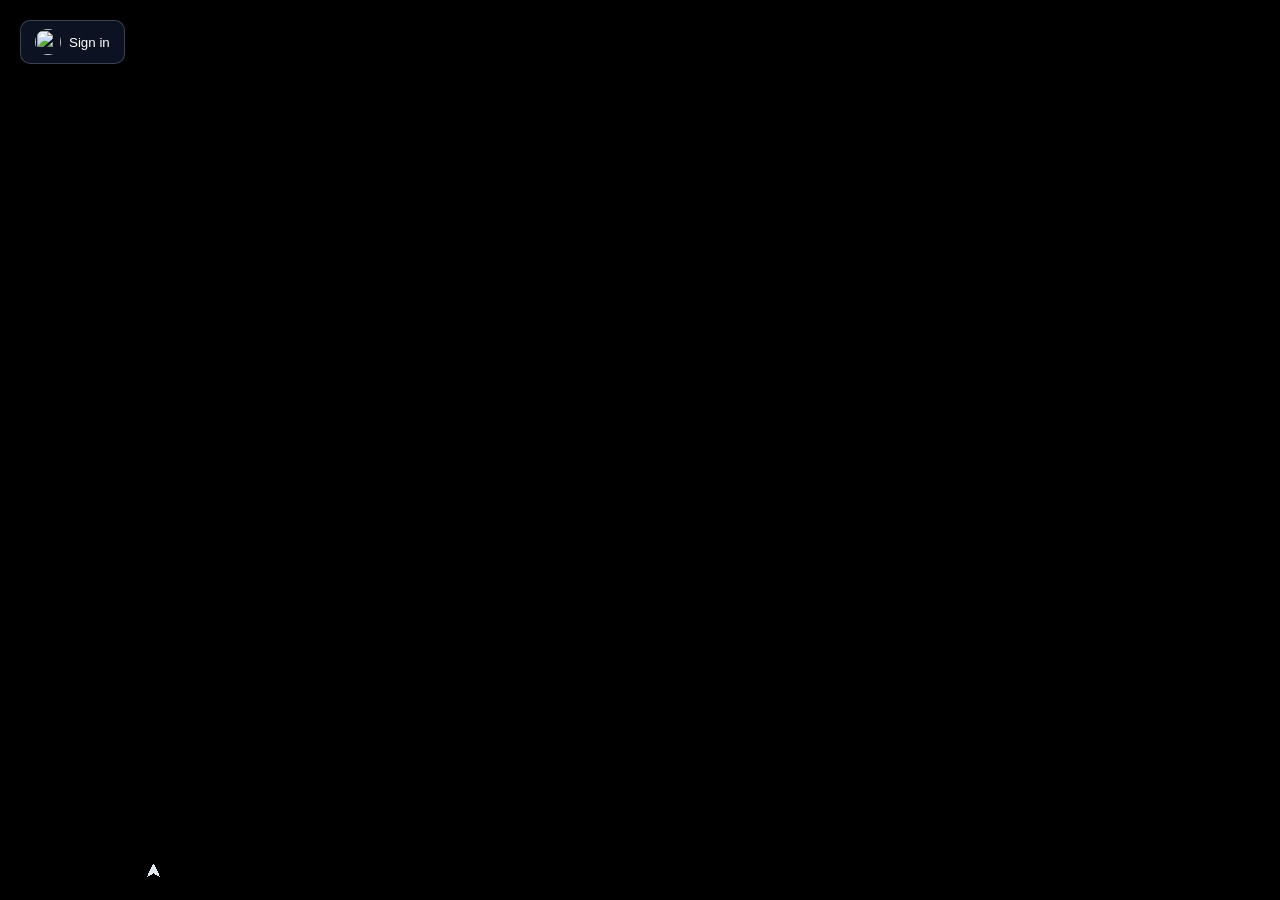
==== commit d6b36211: "profile" ====
--- a/index.html
+++ b/index.html
@@ -476,13 +476,341 @@
   flex-direction:column;
   gap:10px;
 }
-
+.dashboard{
+  position:fixed;
+  inset:0;
+  display:none;
+  align-items:center;
+  justify-content:center;
+  background:rgba(0,0,0,0.7);
+  z-index:10000;
+}
+
+.dashboard.active{
+  display:flex;
+}
+
+.dashboard-box{
+  width:320px;
+  background:#0f172a;
+  padding:25px;
+  border-radius:14px;
+  display:flex;
+  flex-direction:column;
+  gap:12px;
+}
+
+.stats{
+  display:flex;
+  justify-content:space-between;
+  font-size:14px;
+}
+
+#achievementsList{
+  max-height:200px;
+  overflow:auto;
+  display:flex;
+  flex-direction:column;
+  gap:6px;
+}
+.profile-btn{
+  position:absolute;
+  top:20px;
+  left:20px;
+  z-index:9999;
+
+  display:flex;
+  align-items:center;
+  gap:8px;
+
+  padding:6px 12px;
+  border-radius:999px;
+
+  background:rgba(15,23,42,0.8);
+  border:1px solid rgba(255,255,255,0.2);
+
+  color:white;
+  cursor:pointer;
+  backdrop-filter:blur(10px);
+}
+
+.profile-btn img{
+  width:26px;
+  height:26px;
+  border-radius:50%;
+}
+.action-btn{
+  width:100%;
+  padding:12px;
+
+  border-radius:12px;
+  border:none;
+
+  font-weight:600;
+  font-size:14px;
+
+  cursor:pointer;
+  transition:0.2s;
+
+  display:flex;
+  align-items:center;
+  justify-content:center;
+  gap:8px;
+}
+
+/* primary */
+.btn-primary{
+  background:linear-gradient(135deg,#3b82f6,#1d4ed8);
+  color:white;
+  box-shadow:0 6px 18px rgba(59,130,246,0.4);
+}
+
+.btn-primary:hover{
+  transform:translateY(-2px);
+}
+
+/* success */
+.btn-success{
+  background:linear-gradient(135deg,#22c55e,#16a34a);
+  color:white;
+}
+
+/* danger */
+.btn-danger{
+  background:linear-gradient(135deg,#ef4444,#b91c1c);
+  color:white;
+}
+.card{
+  background: rgba(255,255,255,0.04);
+  padding:12px;
+  border-radius:12px;
+  border:1px solid rgba(255,255,255,0.08);
+  margin-bottom:10px;
+}
+#globeContainer canvas {
+  width: 100% !important;
+  height: 100% !important;
+}
+.yatra-card{
+  background: rgba(255,255,255,0.05);
+  padding:12px;
+  border-radius:12px;
+  margin-bottom:10px;
+}
+
+.yatra-title{
+  font-size:14px;
+  font-weight:600;
+}
+
+.progress-bar{
+  height:6px;
+  background:rgba(255,255,255,0.1);
+  border-radius:10px;
+  margin-top:8px;
+  overflow:hidden;
+}
+
+.progress-fill{
+  height:100%;
+  background:linear-gradient(90deg,#3b82f6,#06b6d4);
+}
+/* 📱 MOBILE UI FIX */
+@media (max-width: 768px){
+
+    /* PANEL FULL SCREEN */
+    #panel{
+        width: 100%;
+        height: 100%;
+        right: 0;
+        border-left: none;
+        border-radius: 0;
+    }
+
+    /* CONTENT PADDING */
+    .panel-content{
+        padding: 20px 16px;
+    }
+
+    /* HEADER TEXT */
+    .panel-content h2{
+        font-size: 24px;
+        line-height: 1.2;
+    }
+
+    /* DESCRIPTION */
+    #desc{
+        font-size: 14px;
+    }
+
+    /* CLOSE BUTTON */
+    .close-btn{
+        top: 15px;
+        right: 15px;
+        font-size: 20px;
+    }
+
+    /* TABS → SCROLLABLE ROW */
+    .tabs-container{
+        padding: 15px;
+        overflow-x: auto;
+        gap: 8px;
+    }
+
+    .tabs-container::-webkit-scrollbar{
+        display: none;
+    }
+
+    /* BUTTONS BIGGER (TOUCH FRIENDLY) */
+    .btn{
+        flex: 0 0 auto;
+        min-width: 100px;
+        padding: 14px;
+        font-size: 14px;
+    }
+
+    /* MAIN CONTENT BOX */
+    .content-main{
+        font-size: 14px;
+        padding: 15px;
+        border-radius: 10px;
+    }
+
+    /* TOGGLE BUTTON */
+    .toggle{
+        top: 10px;
+        left: 10px;
+        padding: 8px 12px;
+        font-size: 13px;
+    }
+
+    /* MAP HEIGHT FIX */
+    #map{
+        height: 100dvh;
+    }
+}
+#panel.active{
+    animation: slideUp 0.4s ease;
+}
+
+@keyframes slideUp{
+    from{
+        transform: translateY(100%);
+    }
+    to{
+        transform: translateY(0);
+    }
+}
+.tabs-container{
+    position: sticky;
+    top: 0;
+    background: rgba(15,23,42,0.9);
+    z-index: 5;
+}
+@media (max-width: 768px){
+
+    /* RESET DESKTOP PANEL */
+    #panel{
+        width: 100%;
+        height: 70%;
+        top: auto;
+        bottom: 0;
+        right: 0;
+
+        border-left: none;
+        border-top-left-radius: 18px;
+        border-top-right-radius: 18px;
+
+        transform: translateY(100%);
+    }
+
+    /* ACTIVE → SLIDE UP */
+    #panel.active{
+        display: flex !important;
+        transform: translateY(0);
+        animation: bottomSlideUp 0.4s ease;
+    }
+
+    @keyframes bottomSlideUp{
+        from{
+            transform: translateY(100%);
+        }
+        to{
+            transform: translateY(0);
+        }
+    }
+
+    /* DRAG HANDLE (top bar) */
+    #panel::before{
+        content: '';
+        width: 40px;
+        height: 5px;
+        background: rgba(255,255,255,0.4);
+        border-radius: 10px;
+        position: absolute;
+        top: 8px;
+        left: 50%;
+        transform: translateX(-50%);
+        z-index: 10;
+    }
+
+    /* CONTENT SPACING */
+    .panel-content{
+        padding: 20px 16px;
+        padding-top: 30px; /* space for drag bar */
+        overflow-y: auto;
+    }
+
+    /* HEADER SMALLER */
+    .panel-content h2{
+        font-size: 22px;
+    }
+
+    /* TABS SCROLL */
+    .tabs-container{
+        overflow-x: auto;
+        gap: 8px;
+        padding: 12px;
+    }
+
+    .tabs-container::-webkit-scrollbar{
+        display: none;
+    }
+
+    /* BUTTONS TOUCH FRIENDLY */
+    .btn{
+        flex: 0 0 auto;
+        min-width: 100px;
+        padding: 14px;
+    }
+
+    /* CLOSE BTN → MOVE INSIDE */
+    .close-btn{
+        top: 10px;
+        right: 12px;
+        font-size: 18px;
+    }
+}
 
 </style>
 </head>
 <body>
-  <script type="module">
+<script type="module">
 import { initializeApp } from "https://www.gstatic.com/firebasejs/10.12.2/firebase-app.js";
+import { updateProfile } from "https://www.gstatic.com/firebasejs/10.12.2/firebase-auth.js";
+window.updateName = async () => {
+  const user = window.firebaseAuth.currentUser;
+  const newName = prompt("Enter new name");
+
+  if (!newName) return;
+
+  await updateProfile(user, {
+    displayName: newName
+  });
+
+  alert("Updated!");
+  showUserDashboard(); // refresh
+};
 import { 
   getAuth, 
   GoogleAuthProvider, 
@@ -490,6 +818,13 @@
   onAuthStateChanged
 } from "https://www.gstatic.com/firebasejs/10.12.2/firebase-auth.js";
 
+import { 
+  getFirestore, 
+  doc, 
+  setDoc, 
+  getDoc 
+} from "https://www.gstatic.com/firebasejs/10.12.2/firebase-firestore.js";
+
 const firebaseConfig = {
   apiKey: "AIzaSyDc5EHSbjvq_L3uKIPrWeE3g6oKTDdobI0",
   authDomain: "zapexplore.firebaseapp.com",
@@ -497,40 +832,107 @@
   appId: "1:400484091827:web:f5f31450f158ccf476adc6"
 };
 
+// ✅ INIT ORDER FIXED
 const app = initializeApp(firebaseConfig);
 const auth = getAuth(app);
-
+window.firebaseAuth = auth;
+const db = getFirestore(app);
+window.db = db;
 const provider = new GoogleAuthProvider();
 
-// GOOGLE LOGIN
+
+// 🔐 LOGIN
 window.googleLogin = () => {
   signInWithPopup(auth, provider)
     .then(res => {
       const user = res.user;
-      console.log("Logged in:", user.displayName);
-
-      // 🔥 change button text
       document.getElementById("loginBtn").innerText = user.displayName;
-
       closeLogin();
     })
     .catch(err => alert(err.message));
 };
 
-// TRACK USER (refresh safe)
+
+// 📊 DASHBOARD LOAD
+window.loadDashboard = async () => {
+  const user = auth.currentUser;
+
+  if (!user) {
+    document.getElementById("loginPopup").classList.add("active");
+    return;
+  }
+
+  document.getElementById("userName").innerText = user.displayName || "User";
+  document.getElementById("userEmail").innerText = user.email;
+
+  const ref = doc(window.db, "users", user.uid);
+  const snap = await getDoc(ref);
+
+  let achievements = [];
+
+  if (snap.exists()) {
+    achievements = snap.data().achievements || [];
+  }
+
+  document.getElementById("completedCount").innerText = achievements.length;
+
+  const list = document.getElementById("achievementsList");
+  list.innerHTML = "";
+
+  achievements.forEach(a => {
+    const div = document.createElement("div");
+    div.innerText = "✔ " + a;
+    list.appendChild(div);
+  });
+};
+
+
+// 🏆 SAVE ACHIEVEMENT
+window.addAchievement = async (name) => {
+  const user = auth.currentUser;
+  if (!user) return;
+
+  const ref = doc(db, "users", user.uid);
+  const snap = await getDoc(ref);
+
+  let data = snap.exists() ? (snap.data().achievements || []) : [];
+
+  if (!data.includes(name)) {
+    data.push(name);
+
+    await setDoc(ref, {
+      name: user.displayName,
+      email: user.email,
+      achievements: data
+    });
+  }
+};
+
+
+// 🔄 USER STATE
 onAuthStateChanged(auth, user => {
+  const name = document.getElementById("profileName");
+  const pic = document.getElementById("profilePic");
+
   if (user) {
-    document.getElementById("loginBtn").innerText = user.displayName;
+    name.innerText = user.displayName || "User";
+    pic.src = user.photoURL || "https://i.imgur.com/6VBx3io.png";
+  } else {
+    name.innerText = "Sign in";
+    pic.src = "https://i.imgur.com/6VBx3io.png";
   }
 });
 </script>
 
-  <button id="loginBtn">Login</button>
+  <button id="loginBtn" class="profile-btn">
+  <img id="profilePic" src="https://i.imgur.com/6VBx3io.png">
+  <span id="profileName">Sign in</span>
+  </button>
+ 
 <div id="loginPopup" class="login-popup">
   <div class="login-box">
     <h3>Login</h3>
-    <button onclick="googleLogin()">Continue with Google</button>
-    <button onclick="appleLogin()">Continue with Apple</button>
+    <button class="action-btn btn-primary" onclick="googleLogin()">🔐 Continue with Google</button>
     <button onclick="closeLogin()">Cancel</button>
   </div>
 </div>
@@ -581,21 +983,126 @@
   <div class="meta-row" id="panelMeta" style="display:none;"></div>
   <div class="hl-section" id="panelHl" style="display:none;"></div>
   <div class="panel-content"><p id="desc">Click a state to explore.</p></div>
-</div>
-
+  <input type="file" id="profileUpload" accept="image/*" style="margin-top:10px;">
 <script src="https://unpkg.com/three@0.152.2/build/three.min.js"></script>
 <script src="https://cdn.jsdelivr.net/npm/globe.gl@2.32.1/dist/globe.gl.min.js"></script>
 <script src="https://unpkg.com/leaflet/dist/leaflet.js"></script>
 <script>
-
-  document.getElementById("loginBtn").onclick = () => {
-  document.getElementById("loginPopup").classList.add("active");
-};
+document.addEventListener("click", (e) => {
+    const panel = document.getElementById("panel");
+    const toggle = document.querySelector(".toggle");
+
+    if(
+        panel.classList.contains("active") &&
+        !panel.contains(e.target) &&
+        !toggle.contains(e.target)
+    ){
+        panel.classList.remove("active");
+    }
+});
+function getProgress() {
+  return JSON.parse(localStorage.getItem("temple_progress") || "{}");
+}
+
+function saveProgress(data) {
+  localStorage.setItem("temple_progress", JSON.stringify(data));
+}
+
+function getYatraProgress(yatra) {
+  const progress = getProgress();
+  const temples = TEMPLES.filter(t => t.subcategory === yatra);
+
+  const done = temples.filter(t => progress[t.name]).length;
+
+  return `${done}/${temples.length}`;
+}
+
+async function getAchievementCount(){
+  const user = window.firebaseAuth.currentUser;
+  if (!user) return 0;
+
+  const ref = doc(db, "users", user.uid);
+  const snap = await getDoc(ref);
+
+  return snap.exists() ? (snap.data().achievements || []).length : 0;
+}
+async function loadUserAchievements(){
+  const user = window.firebaseAuth.currentUser;
+  if (!user) return;
+
+  const ref = doc(db, "users", user.uid);
+  const snap = await getDoc(ref);
+
+  const list = document.getElementById("panelAchievements");
+  list.innerHTML = "";
+
+  let data = snap.exists() ? (snap.data().achievements || []) : [];
+  console.log("Achievements:", data);
+  if (data.length === 0) {
+    list.innerHTML = "<span style='color:#64748b'>No achievements yet</span>";
+    return;
+  }
+
+  data.forEach(a => {
+    const div = document.createElement("div");
+    div.innerText = "✔ " + a;
+    list.appendChild(div);
+  });
+}
+function loadYatraStats() {
+  const container = document.getElementById("yatraStats");
+  container.innerHTML = "";
+
+  const yatras = [...new Set(TEMPLES.map(t => t.subcategory))];
+
+  yatras.forEach(y => {
+    const progress = getYatraProgress(y);
+
+    const div = document.createElement("div");
+    div.style.background = "rgba(255,255,255,0.04)";
+    div.style.padding = "10px";
+    div.style.borderRadius = "10px";
+    div.style.marginBottom = "8px";
+
+    div.innerHTML = `
+      <div style="font-size:13px;font-weight:600;">${y}</div>
+      <div style="font-size:12px;color:#94a3b8;">Progress: ${progress}</div>
+    `;
+
+    container.appendChild(div);
+  });
+}
+function getDistance(lat1, lng1, lat2, lng2) {
+  const R = 6371; // km
+  const dLat = (lat2 - lat1) * Math.PI/180;
+  const dLng = (lng2 - lng1) * Math.PI/180;
+
+  const a =
+    Math.sin(dLat/2) * Math.sin(dLat/2) +
+    Math.cos(lat1*Math.PI/180) *
+    Math.cos(lat2*Math.PI/180) *
+    Math.sin(dLng/2) * Math.sin(dLng/2);
+
+  return R * 2 * Math.atan2(Math.sqrt(a), Math.sqrt(1-a));
+}
+function getUserLocation() {
+  return new Promise((resolve, reject) => {
+    navigator.geolocation.getCurrentPosition(
+      pos => {
+        resolve({
+          lat: pos.coords.latitude,
+          lng: pos.coords.longitude
+        });
+      },
+      err => reject(err),
+      { enableHighAccuracy: true }
+    );
+  });
+}
 
 function closeLogin(){
   document.getElementById("loginPopup").classList.remove("active");
 }
-
 /* ═══════════════════════════════════
    ROUTE DATA
 ═══════════════════════════════════ */
@@ -644,6 +1151,66 @@
   nh66:'#EAB308',
   srinagar_leh:'#EF4444'
 };
+async function verifyTempleVisit(temple) {
+  try {
+    const user = await getUserLocation();
+
+    const dist = getDistance(
+      user.lat, user.lng,
+      temple.lat, temple.lng
+    );
+
+    if (dist < 0.5) { // ✅ 500 meters radius
+      markTempleComplete(temple);
+      alert("Temple verified ✅");
+    } else {
+      alert("You are too far from temple ❌");
+    }
+
+  } catch (e) {
+    alert("Location permission denied ❌");
+  }
+}
+function markTempleComplete(temple) {
+  const progress = getProgress();
+
+  progress[temple.name] = true;
+
+  saveProgress(progress);
+
+  // 🔥 ADD THIS
+  checkYatraCompletion(temple.subcategory);
+}
+function checkYatraCompletion(yatraName) {
+  const progress = getProgress();
+
+  const temples = TEMPLES.filter(t =>
+    t.subcategory === yatraName
+  );
+
+  const allDone = temples.every(t => progress[t.name]);
+
+  if (allDone) {
+    alert(`${yatraName} Completed 🎉`);
+    unlockReward(yatraName);
+  }
+}
+function unlockReward(yatra) {
+  alert(`${yatra} Completed 🎉`);
+
+  // 🔥 save to firebase
+  if (window.addAchievement) {
+    window.addAchievement(yatra);
+  }
+}
+function unlockReward(yatra) {
+  alert(`${yatra} Completed 🎉`);
+
+  // 🔥 save to firebase
+  if (window.addAchievement) {
+    window.addAchievement(yatra);
+  }
+}
 
 /* ═══════════════════════════════════
    TEMPLE DATA
@@ -688,13 +1255,88 @@
     console.error("Temple load error:", e);
   }
 }
-document.getElementById("loginBtn").onclick = () => {
-  document.getElementById("loginPopup").classList.add("active");
+document.getElementById("loginBtn").onclick = async () => {
+  const user = window.firebaseAuth?.currentUser;
+
+  if (!user) {
+    document.getElementById("loginPopup").classList.add("active");
+    return;
+  }
+
+  openPanel();
+  showPanelSections('profile'); // just reuse layout
+
+  document.getElementById('panel-mode-label').innerText = "PROFILE";
+  document.getElementById('panel-title').innerText = "My Profile";
+
+  const name = user.displayName || "User";
+  const email = user.email || "";
+  const photo = user.photoURL || "https://cdn-icons-png.flaticon.com/512/149/149071.png";
+
+  const progress = getProgress();
+const totalVisited = Object.keys(progress).length;
+
+const yatras = [...new Set(TEMPLES.map(t => t.subcategory))];
+
+document.getElementById('desc').innerHTML = `
+<!-- PROFILE HEADER -->
+<div style="display:flex;align-items:center;gap:12px;margin-bottom:16px;">
+  <img src="${photo}" style="width:50px;height:50px;border-radius:50%;">
+  <div>
+    <div style="font-size:12px;color:#94a3b8;">Hello!</div>
+    <div style="font-size:18px;font-weight:700;">${name}</div>
+  </div>
+</div>
+
+<!-- MAIN CARD -->
+<div style="
+  background: linear-gradient(135deg,#6d28d9,#4f46e5);
+  border-radius:16px;
+  padding:16px;
+  margin-bottom:16px;
+">
+  <div style="font-size:13px;opacity:0.8;">Your progress</div>
+  <div style="margin-top:8px;font-size:22px;font-weight:700;">
+    ${totalVisited} Places Visited
+  </div>
+</div>
+
+<!-- IN PROGRESS -->
+<div style="margin-bottom:10px;font-weight:600;">In Progress</div>
+<div id="yatraCards"></div>
+
+<!-- ACTION -->
+<div style="margin-top:16px;">
+  <button class="action-btn btn-primary" onclick="updateName()">✏️ Update Name</button>
+</div>
+`;
+const container = document.getElementById("yatraCards");
+container.innerHTML = "";
+
+yatras.forEach(y => {
+  const total = TEMPLES.filter(t => t.subcategory === y).length;
+  const done = TEMPLES.filter(t =>
+    t.subcategory === y && progress[t.name]
+  ).length;
+
+  const percent = total ? Math.round((done / total) * 100) : 0;
+
+  const div = document.createElement("div");
+  div.className = "yatra-card";
+
+  div.innerHTML = `
+    <div class="yatra-title">${y}</div>
+    <div style="font-size:12px;color:#94a3b8;">
+      ${done} / ${total}
+    </div>
+    <div class="progress-bar">
+      <div class="progress-fill" style="width:${percent}%"></div>
+    </div>
+  `;
+
+  container.appendChild(div);
+});
 };
-
-function closeLogin(){
-  document.getElementById("loginPopup").classList.remove("active");
-}
 /* ═══════════════════════════════════
    APP STATE
 ═══════════════════════════════════ */
@@ -765,23 +1407,70 @@
 
   closePanel();
 }
+let userMarker = null;
+
+async function showLiveLocation() {
+  try {
+    const pos = await getUserLocation();
+
+    if (userMarker) map.removeLayer(userMarker);
+
+    userMarker = L.circleMarker([pos.lat, pos.lng], {
+      radius: 8,
+      color: "#38bdf8",
+      fillColor: "#38bdf8",
+      fillOpacity: 0.9
+    }).addTo(map);
+
+    map.setView([pos.lat, pos.lng], 13);
+
+  } catch (e) {
+    console.log("Location error");
+  }
+}
 /* ═══════════════════════════════════
    GLOBE
 ═══════════════════════════════════ */
-window.addEventListener('load', () => {
+setTimeout(() => {
   globeInstance = Globe()(document.getElementById('globeContainer'))
     .globeImageUrl('https://unpkg.com/three-globe/example/img/earth-blue-marble.jpg')
     .backgroundImageUrl('https://unpkg.com/three-globe/example/img/night-sky.png')
     .onGlobeClick(({lat,lng}) => {
       if (lat>=6&&lat<=36&&lng>=60&&lng<=100) transitionToMap();
     });
+
   const ctrl = globeInstance.controls();
-  ctrl.autoRotate=true; ctrl.autoRotateSpeed=0.6; ctrl.enableZoom=false; ctrl.enablePan=false;
+  ctrl.autoRotate = true;
+  ctrl.autoRotateSpeed = 0.6;
+  ctrl.enableZoom = false;
+  ctrl.enablePan = false;
+
   globeInstance.pointOfView({lat:20,lng:20,altitude:2.5});
-  setTimeout(() => globeInstance.pointOfView({lat:22.97,lng:78.66,altitude:1.2},3000), 800);
- 
-});
-
+  setTimeout(() => {
+    globeInstance.pointOfView({lat:22.97,lng:78.66,altitude:1.2},3000);
+  }, 800);
+
+}, 300);
+
+if (navigator.geolocation) {
+  navigator.geolocation.watchPosition(pos => {
+    if (!map) return; // 🔥 prevent crash
+
+    const lat = pos.coords.latitude;
+    const lng = pos.coords.longitude;
+
+    if (userMarker) {
+      userMarker.setLatLng([lat, lng]);
+    } else {
+      userMarker = L.circleMarker([lat, lng], {
+        radius: 8,
+        color: "#38bdf8",
+        fillColor: "#38bdf8",
+        fillOpacity: 0.9
+      }).addTo(map);
+    }
+  });
+}
 function transitionToMap() {
   if (isMapActive) return;
 
@@ -791,14 +1480,20 @@
   g.style.display = 'none';
   m.style.display = 'block';
 
-  // 🔥 SHOW ISLAND HERE
   document.getElementById('islandPanel').style.display = 'flex';
-
+ 
   isMapActive = true;
 
-  if (!map) initLeaflet();
-  else requestAnimationFrame(() => map.invalidateSize());
-}
+  if (!map) {
+    initLeaflet();
+
+    setTimeout(() => {
+      showLiveLocation();
+    }, 300);
+  } else {
+    showLiveLocation();
+  }
+} 
 /* ═══════════════════════════════════
    LEAFLET
 ═══════════════════════════════════ */
@@ -1280,6 +1975,7 @@
 async function showTemplePanel(t) {
   showPanelSections('temple');
   const color = TEMPLE_COLORS[t.category] || '#fbbf24';
+  window.currentTemple = t;
 
   // 🔥 HIDE STATE TABS
   document.getElementById('stateTabs').style.display = 'none';
@@ -1292,15 +1988,20 @@
 
   const wiki = await fetchWikiData(t.name);
 
-  document.getElementById('desc').innerHTML = `
-    <h4 style="color:#38bdf8;margin-bottom:8px;">Overview</h4>
-    ${wiki?.text || t.description}
-
-    <h4 style="color:#38bdf8;margin-top:16px;">Details</h4>
-    📍 ${t.state} <br>
-    🛕 ${t.category} <br>
-    🗓 ${t.best_season}
-  `;
+ document.getElementById('desc').innerHTML = `
+  <h4 style="color:#38bdf8;margin-bottom:8px;">Overview</h4>
+  ${wiki?.text || t.description}
+
+  <h4 style="color:#38bdf8;margin-top:16px;">Details</h4>
+  📍 ${t.state} <br>
+  🛕 ${t.category} <br>
+  🗓 ${t.best_season}
+  
+  <button class="action-btn btn-success" onclick="verifyTempleVisit(currentTemple)">📍 Verify Visit</button>
+  <div style="margin-top:14px;">
+    📊 Progress: ${getYatraProgress(t.subcategory)}
+  </div>
+`;
 
   const headerImg = document.getElementById('header-img');
 
@@ -1316,12 +2017,29 @@
    PANEL HELPERS
 ═══════════════════════════════════ */
 function showPanelSections(mode) {
-  document.getElementById('stateTabs').style.display = mode==='state'?'flex':'none';
-  document.getElementById('panelMeta').style.display = (mode==='route'||mode==='temple')?'flex':'none';
-  document.getElementById('panelHl').style.display   = mode==='route'?'block':'none';
+
+  // STATE → show tabs
+  document.getElementById('stateTabs').style.display =
+    mode === 'state' ? 'flex' : 'none';
+
+  // ROUTE / TEMPLE → show meta
+  document.getElementById('panelMeta').style.display =
+    (mode === 'route' || mode === 'temple') ? 'flex' : 'none';
+
+  document.getElementById('panelHl').style.display =
+    mode === 'route' ? 'block' : 'none';
+
+  // 🔥 PROFILE MODE → clean UI
+  if (mode === 'profile') {
+    document.getElementById('panelMeta').style.display = 'none';
+    document.getElementById('panelHl').style.display = 'none';
+    document.getElementById('stateTabs').style.display = 'none';
+  }
+
   // reset state tabs
-  if (mode==='state') {
-    document.querySelectorAll('#stateTabs .tab-btn').forEach((b,i)=>b.classList.toggle('active',i===0));
+  if (mode === 'state') {
+    document.querySelectorAll('#stateTabs .tab-btn')
+      .forEach((b,i)=>b.classList.toggle('active',i===0));
   }
 }
 
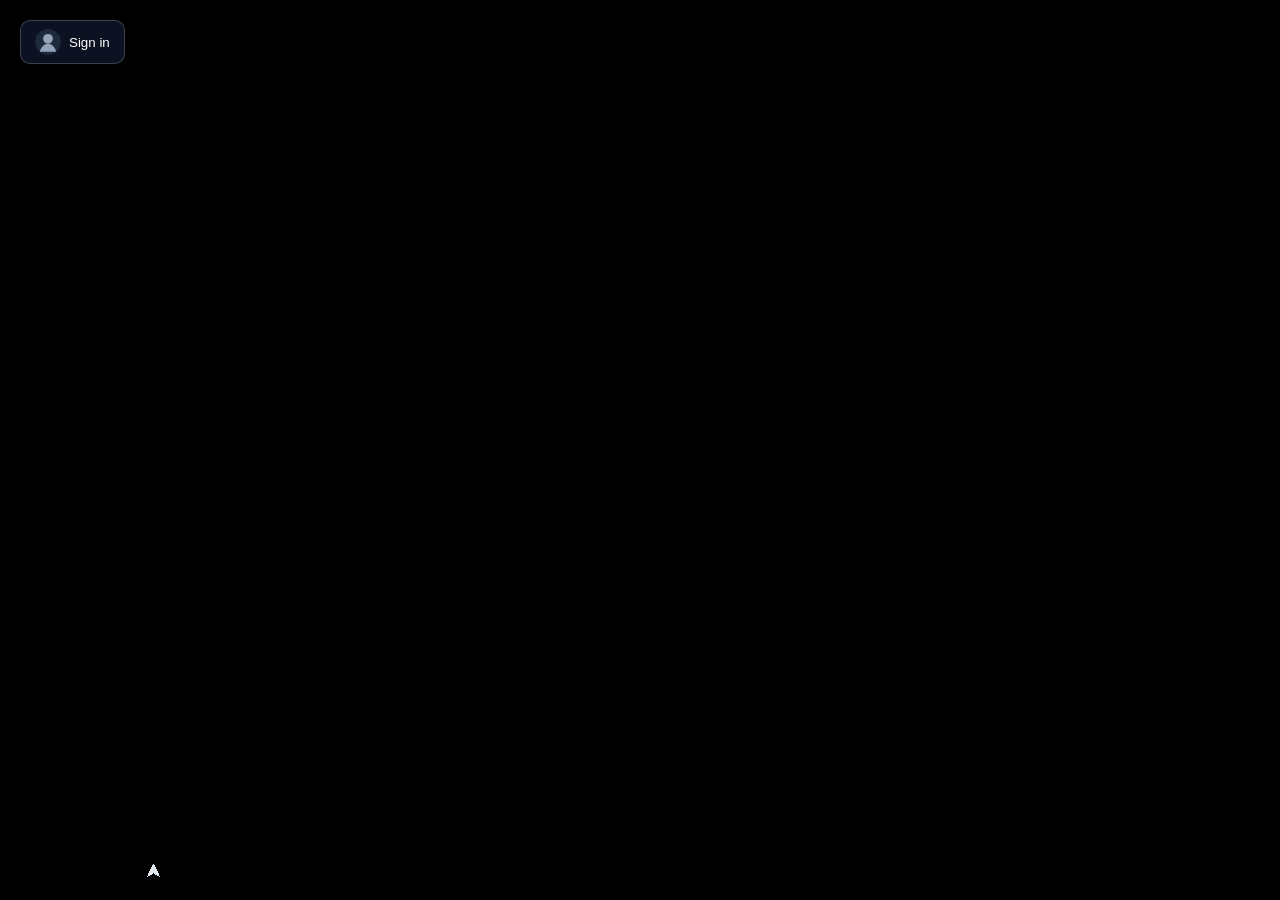
==== commit e7a4392f: "dashboard" ====
--- a/index.html
+++ b/index.html
@@ -13,7 +13,7 @@
     position:absolute;
     inset:0;
     z-index:2000;
-    display:block;   /* ✅ SHOW GLOBE */
+    display:block;
     background:#000;
 }
 #map { position:fixed; top:0; left:0; width:100%; height:100%; z-index:5; background:#0f172a; display:none; }
@@ -21,7 +21,7 @@
 /* ── Side Panel ── */
 #panel {
   position:fixed; top:0; right:0; width:min(520px,92vw); height:100%;
-  display:none; flex-direction:column; z-index:2000; overflow:hidden;
+  display:none; flex-direction:column; z-index:10001; overflow:hidden;
   transform:translateX(100%); transition:transform 0.45s cubic-bezier(0.25,0.46,0.45,0.94);
   backdrop-filter:blur(24px); background:rgba(10,18,35,0.85);
   border-left:1px solid rgba(255,255,255,0.08); box-shadow:-20px 0 60px rgba(0,0,0,0.7);
@@ -95,7 +95,7 @@
 #panel-title {
   font-size: 26px;
   font-weight: 900;
-  color: white;   /* 🔥 remove gradient for readability */
+  color: white;
   text-shadow: 0 2px 10px rgba(0,0,0,0.8);
   -webkit-text-fill-color: white;
   background: none;
@@ -168,7 +168,7 @@
 
   border-radius: 10px;
 
-  background: transparent;   /* 🔥 KEY CHANGE */
+  background: transparent;
   border: 1px solid rgba(255,255,255,0.08);
 
   color: #e2e8f0;
@@ -176,7 +176,7 @@
   font-weight: 600;
   font-size: 13px;
 
-  box-shadow: none;          /* 🔥 remove floating feel */
+  box-shadow: none;
   transition: all 0.2s;
 }
 
@@ -231,7 +231,7 @@
 }
 .island-tabs {
   display: flex;
-  flex-direction: column;   /* 🔥 stack like others */
+  flex-direction: column;
   gap: 10px;
   margin-top: 10px;
   padding: 0;
@@ -792,6 +792,427 @@
     }
 }
 
+.route-panel-item{
+  padding:12px;
+  margin-bottom:10px;
+
+  border-radius:12px;
+  background:rgba(255,255,255,0.04);
+  border:1px solid rgba(255,255,255,0.08);
+
+  cursor:pointer;
+  transition:0.2s;
+}
+
+.route-panel-item:hover{
+  background:rgba(255,255,255,0.08);
+}
+
+.route-name{
+  font-weight:600;
+  font-size:14px;
+}
+
+.route-sub{
+  font-size:12px;
+  color:#94a3b8;
+  margin-top:4px;
+}
+/* waterfalls theme */
+.profile-top{
+  display:flex;
+  align-items:center;
+  gap:12px;
+  margin-bottom:16px;
+}
+
+.profile-img{
+  width:45px;
+  height:45px;
+  border-radius:50%;
+}
+
+.profile-name{
+  font-weight:700;
+}
+
+.profile-email{
+  font-size:12px;
+  color:#94a3b8;
+}
+
+.achievement-page{
+  display:flex;
+  flex-direction:column;
+  gap:14px;
+}
+
+.achievement-summary{
+  display:grid;
+  grid-template-columns:repeat(3,1fr);
+  gap:8px;
+}
+
+.achievement-stat{
+  min-width:0;
+  padding:12px;
+  border-radius:8px;
+  background:rgba(255,255,255,0.07);
+  border:1px solid rgba(255,255,255,0.08);
+}
+
+.achievement-stat strong{
+  display:block;
+  font-size:22px;
+  line-height:1;
+}
+
+.achievement-stat span{
+  display:block;
+  margin-top:6px;
+  color:#94a3b8;
+  font-size:11px;
+  text-transform:uppercase;
+  letter-spacing:0.08em;
+}
+
+.achievement-list{
+  display:flex;
+  flex-direction:column;
+  gap:8px;
+}
+
+.leader-row{
+  display:grid;
+  grid-template-columns:44px 38px minmax(0,1fr) auto;
+  align-items:center;
+  gap:10px;
+  padding:10px;
+  border-radius:8px;
+  background:rgba(255,255,255,0.05);
+  border:1px solid rgba(255,255,255,0.08);
+}
+
+.leader-row.me{
+  border-color:rgba(56,189,248,0.55);
+  background:rgba(56,189,248,0.1);
+}
+
+.leader-rank{
+  color:#fcd34d;
+  font-weight:800;
+  text-align:center;
+}
+
+.leader-avatar{
+  width:38px;
+  height:38px;
+  border-radius:50%;
+  object-fit:cover;
+  background:#1e293b;
+}
+
+.leader-name{
+  font-weight:700;
+  overflow:hidden;
+  text-overflow:ellipsis;
+  white-space:nowrap;
+}
+
+.leader-sub{
+  margin-top:3px;
+  color:#94a3b8;
+  font-size:12px;
+}
+
+.leader-score{
+  font-weight:800;
+  color:#38bdf8;
+  text-align:right;
+}
+
+.leader-score span{
+  display:block;
+  margin-top:2px;
+  color:#64748b;
+  font-size:10px;
+  text-transform:uppercase;
+}
+
+.achievement-empty{
+  padding:18px;
+  border-radius:8px;
+  background:rgba(255,255,255,0.05);
+  color:#94a3b8;
+  border:1px solid rgba(255,255,255,0.08);
+}
+
+.badge{
+  margin-left:auto;
+  font-size:20px;
+}
+
+.progress-header{
+  display:flex;
+  justify-content:space-between;
+  align-items:center;
+  margin-bottom:16px;
+  position: relative;
+}
+
+.filter{
+  background:rgba(255,255,255,0.1);
+  padding:4px 10px;
+  border-radius:10px;
+  font-size:12px;
+}
+
+.task{
+  margin-bottom:12px;
+}
+
+.task-title{
+  font-size:12px;
+  margin-bottom:4px;
+}
+
+.bar{
+  height:8px;
+  background:#1e293b;
+  border-radius:10px;
+  overflow:hidden;
+}
+
+.fill{
+  height:100%;
+  background:linear-gradient(90deg,#3b82f6,#60a5fa);
+}
+.info-card{
+  background: rgba(255,255,255,0.08);
+  padding: 22px;
+  border-radius: 28px;
+  margin-bottom: 20px;
+
+  display:flex;
+  flex-direction:column;
+  gap:12px;
+
+  box-shadow:
+    inset 0 20px 40px rgba(0,0,0,0.5),
+    0 10px 30px rgba(0,0,0,0.6);
+}
+
+.progress-card{
+  background: rgba(255,255,255,0.06);
+  padding: 20px;
+  border-radius: 24px;
+
+  box-shadow:
+    0 20px 40px rgba(0,0,0,0.6);
+}
+
+.circle{
+  width:70px;
+  height:70px;
+  border-radius:50%;
+
+  display:flex;
+  align-items:center;
+  justify-content:center;
+}
+
+.circle .inner{
+  font-size:13px;
+}
+
+.share{
+  text-align:right;
+  font-size:12px;
+  margin-top:10px;
+  opacity:0.7;
+}
+.filter-options{
+  display:none;
+  position:absolute;
+  background:#0f172a;
+  border-radius:10px;
+  padding:6px;
+  margin-top:6px;
+}
+
+.filter-options div{
+  padding:6px 10px;
+  cursor:pointer;
+}
+
+.filter-options div:hover{
+  background:rgba(255,255,255,0.1);
+}
+.toast{
+  position: fixed;
+  top: 20px;
+  right: 20px;
+
+  padding: 12px 18px;
+  border-radius: 12px;
+
+  background: rgba(15,23,42,0.95);
+  color: white;
+
+  font-size: 13px;
+  font-weight: 600;
+
+  box-shadow: 0 10px 30px rgba(0,0,0,0.6);
+  border: 1px solid rgba(255,255,255,0.1);
+
+  opacity: 0;
+  transform: translateY(-20px);
+  pointer-events: none;
+
+  transition: all 0.3s ease;
+  z-index: 99999;
+}
+
+/* show */
+.toast.show{
+  opacity: 1;
+  transform: translateY(0);
+}
+
+/* success */
+.toast.success{
+  border-left: 4px solid #22c55e;
+}
+
+/* error */
+.toast.error{
+  border-left: 4px solid #ef4444;
+}
+.island-nav{
+  display:flex;
+  align-items:center;
+  justify-content:space-between;
+
+  padding:10px 12px;
+  margin-bottom:10px;
+
+  border-bottom:1px solid rgba(255,255,255,0.08);
+}
+
+.nav-btn{
+  width:32px;
+  height:32px;
+
+  display:flex;
+  align-items:center;
+  justify-content:center;
+
+  border-radius:8px;
+  cursor:pointer;
+
+  background:rgba(255,255,255,0.05);
+}
+
+.nav-btn:hover{
+  background:rgba(255,255,255,0.1);
+}
+
+#navTitle{
+  font-size:13px;
+  font-weight:600;
+  color:#e2e8f0;
+}
+/* HEADER FIXED */
+.island-header{
+  display:flex;
+  align-items:center;
+  justify-content:space-between;
+
+  padding:12px;
+  border-bottom:1px solid rgba(255,255,255,0.08);
+
+  position:sticky;
+  top:0;
+  background:rgba(10,18,35,0.95);
+  z-index:10;
+}
+
+/* BODY SCROLL */
+.island-body{
+  flex:1;
+  overflow-y:auto;
+  padding:10px;
+}
+
+/* NAV BUTTONS */
+.nav-btn{
+  width:32px;
+  height:32px;
+  display:flex;
+  align-items:center;
+  justify-content:center;
+
+  border-radius:8px;
+  cursor:pointer;
+  background:rgba(255,255,255,0.05);
+}
+
+.nav-btn:hover{
+  background:rgba(255,255,255,0.1);
+}
+
+#navTitle{
+  font-size:13px;
+  font-weight:600;
+}
+.main-btn{
+  width:100%;
+  padding:14px 16px;
+
+  border-radius:14px;
+  border:1px solid rgba(255,255,255,0.08);
+
+  background:rgba(255,255,255,0.04);
+
+  color:#e2e8f0;
+  font-size:14px;
+  font-weight:600;
+  letter-spacing:0.3px;
+
+  text-align:left;
+
+  transition:all 0.25s ease;
+}
+
+/* hover */
+.main-btn:hover{
+  background:rgba(255,255,255,0.08);
+  transform:translateY(-2px);
+}
+
+/* click feel */
+.main-btn:active{
+  transform:scale(0.98);
+}
+
+/* spacing between buttons */
+.island-tabs{
+  display:flex;
+  flex-direction:column;
+  gap:12px;
+}
+#panelBackBtn {
+  color: white;
+  font-size: 18px;
+}
+#header-img {
+  opacity: 0;
+  transition: opacity 0.4s ease;
+}
+
+#header-img.show {
+  opacity: 1;
+}
 </style>
 </head>
 <body>
@@ -822,7 +1243,9 @@
   getFirestore, 
   doc, 
   setDoc, 
-  getDoc 
+  getDoc,
+  collection,
+  getDocs
 } from "https://www.gstatic.com/firebasejs/10.12.2/firebase-firestore.js";
 
 const firebaseConfig = {
@@ -838,15 +1261,29 @@
 window.firebaseAuth = auth;
 const db = getFirestore(app);
 window.db = db;
+window.doc = doc;
+window.setDoc = setDoc;
+window.getDoc = getDoc;
+window.collection = collection;
+window.getDocs = getDocs;
+window.firebaseTools = { doc, setDoc, getDoc, collection, getDocs };
 const provider = new GoogleAuthProvider();
+const DEFAULT_PROFILE_IMAGE = "./assets/profile.svg";
 
 
 // 🔐 LOGIN
 window.googleLogin = () => {
   signInWithPopup(auth, provider)
-    .then(res => {
+    .then(async res => {
       const user = res.user;
-      document.getElementById("loginBtn").innerText = user.displayName;
+      const profileName = document.getElementById("profileName");
+      if (profileName) profileName.innerText = user.displayName || "User";
+      await setDoc(doc(db, "users", user.uid), {
+        name: user.displayName || "User",
+        email: user.email || "",
+        photoURL: user.photoURL || DEFAULT_PROFILE_IMAGE,
+        updatedAt: new Date().toISOString()
+      }, { merge: true });
       closeLogin();
     })
     .catch(err => alert(err.message));
@@ -862,8 +1299,10 @@
     return;
   }
 
-  document.getElementById("userName").innerText = user.displayName || "User";
-  document.getElementById("userEmail").innerText = user.email;
+  const userName = document.getElementById("userName");
+  const userEmail = document.getElementById("userEmail");
+  if (userName) userName.innerText = user.displayName || "User";
+  if (userEmail) userEmail.innerText = user.email;
 
   const ref = doc(window.db, "users", user.uid);
   const snap = await getDoc(ref);
@@ -874,9 +1313,11 @@
     achievements = snap.data().achievements || [];
   }
 
-  document.getElementById("completedCount").innerText = achievements.length;
+  const completedCount = document.getElementById("completedCount");
+  if (completedCount) completedCount.innerText = achievements.length;
 
   const list = document.getElementById("achievementsList");
+  if (!list) return;
   list.innerHTML = "";
 
   achievements.forEach(a => {
@@ -901,10 +1342,13 @@
     data.push(name);
 
     await setDoc(ref, {
-      name: user.displayName,
-      email: user.email,
-      achievements: data
-    });
+      name: user.displayName || "User",
+      email: user.email || "",
+      photoURL: user.photoURL || DEFAULT_PROFILE_IMAGE,
+      achievements: data,
+      score: data.length * 100,
+      updatedAt: new Date().toISOString()
+    }, { merge: true });
   }
 };
 
@@ -916,16 +1360,16 @@
 
   if (user) {
     name.innerText = user.displayName || "User";
-    pic.src = user.photoURL || "https://i.imgur.com/6VBx3io.png";
+    pic.src = user.photoURL || DEFAULT_PROFILE_IMAGE;
   } else {
     name.innerText = "Sign in";
-    pic.src = "https://i.imgur.com/6VBx3io.png";
+    pic.src = DEFAULT_PROFILE_IMAGE;
   }
 });
 </script>
 
   <button id="loginBtn" class="profile-btn">
-  <img id="profilePic" src="https://i.imgur.com/6VBx3io.png">
+  <img id="profilePic" src="./assets/profile.svg">
   <span id="profileName">Sign in</span>
   </button>
  
@@ -943,29 +1387,49 @@
 
 <div id="islandPanel" class="closed">
 
-  <div id="islandHandle">⮟</div>
-<div class="island-content active" id="mainCategories">
-  <div class="island-title">Explore</div>
-
-  <div class="dock-btn">Waterfalls</div>
-  <div class="dock-btn">Treks</div>
-  <div class="dock-btn">Monuments</div>
-  <div class="dock-btn">Beaches</div>
-</div>
-  <!-- TOP BUTTONS -->
-<div class="island-tabs">
-  <button class="tab-btn2" id="routeBtn">Routes</button>
-  <button class="tab-btn2" id="templeBtn">Temples</button>
-</div>
-
-  <!-- CONTENT -->
-  <div id="routeList" class="island-content"></div>
-  <div id="templeFilterList" class="island-content"></div>
+  <!-- 🔥 FIXED HEADER -->
+  <div class="island-header">
+    <div id="backBtn" class="nav-btn">←</div>
+    <div id="navTitle">Explore</div>
+    <div id="closeBtn" class="nav-btn">✕</div>
+  </div>
+
+  <!-- 🔥 SCROLL CONTENT -->
+  <div class="island-body">
+
+    <!-- HOME -->
+    <div class="island-content active" id="mainCategories">
+
+      <div class="island-tabs">
+        <button id="routeBtn" class="main-btn">Routes</button>
+        <button id="templeBtn" class="main-btn">Temples</button>
+        <button id="waterfallBtn" class="main-btn">Waterfalls</button>
+        <button id="trekBtn" class="main-btn">Treks</button>
+        <button id="monumentBtn" class="main-btn">Monuments</button>
+        <button id="beachBtn" class="main-btn">Beaches</button>
+        <button id="lakeBtn" class="main-btn">Lakes</button>
+        <button id="achievementBtn" class="main-btn">Achievements</button>
+      </div>
+    </div>
+
+    <!-- DYNAMIC SCREENS -->
+    <div id="routeList" class="island-content"></div>
+    <div id="templeFilterList" class="island-content"></div>
+    <div id="waterfallFilterList" class="island-content"></div>
+    <div id="trekFilterList" class="island-content"></div>
+    <div id="monumentFilterList" class="island-content"></div>
+    <div id="beachFilterList" class="island-content"></div>
+    <div id="lakeFilterList" class="island-content"></div>
+
+  </div>
 </div>
 
 <!-- Side panel -->
 <div id="panel">
-  <div class="close-btn" onclick="closePanel()">&#x2715;</div>
+  <div style="position:absolute; top:20px; left:20px; z-index:10; display:flex; gap:10px;">
+  <div id="panelBackBtn" class="nav-btn">←</div>
+  <div class="nav-btn" onclick="closePanel()">✕</div>
+</div>
   <div class="panel-header hero-header">
   <img id="header-img" src="" alt="">
   <div class="header-overlay"></div>
@@ -983,19 +1447,639 @@
   <div class="meta-row" id="panelMeta" style="display:none;"></div>
   <div class="hl-section" id="panelHl" style="display:none;"></div>
   <div class="panel-content"><p id="desc">Click a state to explore.</p></div>
-  <input type="file" id="profileUpload" accept="image/*" style="margin-top:10px;">
+  <div id="toast" class="toast"></div>
+</div>
 <script src="https://unpkg.com/three@0.152.2/build/three.min.js"></script>
 <script src="https://cdn.jsdelivr.net/npm/globe.gl@2.32.1/dist/globe.gl.min.js"></script>
 <script src="https://unpkg.com/leaflet/dist/leaflet.js"></script>
 <script>
+
+let panelHistory = [];
+let lastPanelOpenedAt = 0;
+
+function bindClick(id, handler) {
+  const el = document.getElementById(id);
+  if (el) el.onclick = handler;
+}
+
+bindClick('backBtn', () => {
+
+  document.getElementById('mainCategories').classList.add('active');
+
+  document.querySelectorAll('.island-content').forEach(el=>{
+    if(el.id !== "mainCategories"){
+      el.classList.remove('active');
+    }
+  });
+
+  document.getElementById("navTitle").innerText = "Explore";
+
+  if(activeMode){
+    deactivateMode(activeMode);
+    activeMode = null;
+  }
+
+  updateNav();
+});
+
+bindClick('closeBtn', () => {
+
+  document.getElementById('islandPanel').classList.add('closed');
+
+  // 🔥 reset to home
+  document.getElementById('mainCategories').classList.add('active');
+
+  document.querySelectorAll('.island-content').forEach(el=>{
+    if(el.id !== "mainCategories"){
+      el.classList.remove('active');
+    }
+  });
+
+  document.getElementById("navTitle").innerText = "Explore";
+
+  if(activeMode){
+    deactivateMode(activeMode);
+    activeMode = null;
+  }
+
+  updateNav(); // 🔥 important
+});
+
+function updateNav(){
+  const isHome = document.getElementById('mainCategories').classList.contains('active');
+  document.getElementById("backBtn").style.visibility = isHome ? "hidden" : "visible";
+}
+function showToast(message, type="success"){
+  const toast = document.getElementById("toast");
+
+  toast.innerText = message;
+  toast.className = "toast show " + type;
+
+  setTimeout(() => {
+    toast.classList.remove("show");
+  }, 2500);
+}
+let TREKS = [];
+let trekMarkers = [];
+
+async function loadTreks() {
+  const res = await fetch('./treks.json');
+  TREKS = await res.json();
+}
+function buildTrekPicker() {
+  const list = document.getElementById('routeList');
+  list.innerHTML = '<div class="island-title">TREK DIFFICULTY</div>';
+
+  TREKS.forEach(cat => {
+    const pill = document.createElement('div');
+    pill.className = 'route-pill';
+    pill.innerText = cat.category.toUpperCase();
+
+    pill.onclick = () => openTrekCategory(cat);
+
+    list.appendChild(pill);
+  });
+}
+function openTrekCategory(categoryObj) {
+
+  document.getElementById('panel-mode-label').innerText = 'TREKS';
+  document.getElementById('panel-title').innerText = categoryObj.category;
+
+  document.getElementById('desc').innerHTML =
+    `<div id="trekList"></div>`;
+
+  const container = document.getElementById('trekList');
+
+  categoryObj.items.forEach(t => {
+    const div = document.createElement('div');
+    div.className = 'route-panel-item';
+
+    div.innerHTML = `
+      <div class="route-name">${t.name}</div>
+      <div class="route-sub">${t.state}</div>
+    `;
+
+    div.onclick = () => showTrekOnMap(t);
+
+    container.appendChild(div);
+  });
+
+  renderAllTreks(categoryObj);
+  showPanelSections('route');
+  openPanel();
+}
+function clearTreks() {
+  trekMarkers.forEach(m => map.removeLayer(m));
+  trekMarkers = [];
+}
+
+function showTrekOnMap(t) {
+  clearTreks();
+
+  const marker = L.marker([t.lat, t.lng]).addTo(map);
+
+  marker.bindTooltip(t.name, { className: 'tt' });
+
+  marker.on('click', () => {
+    showTrekPanel(t);
+  });
+
+  trekMarkers.push(marker);
+
+  map.setView([t.lat, t.lng], 10);
+}
+async function showTrekPanel(t) {
+
+  showPanelSections('temple'); // reuse layout
+  openPanel();
+
+  document.getElementById('stateTabs').style.display = 'none';
+
+  document.getElementById('panel-mode-label').innerHTML = "🥾 TREK";
+  document.getElementById('panel-title').innerText = t.name;
+
+  const wiki = await fetchWikiData(t.name);
+
+  document.getElementById('desc').innerHTML = `
+    <h4 style="color:#38bdf8;margin-bottom:8px;">Overview</h4>
+    ${wiki?.text || "Famous trekking destination in India"}
+
+    <h4 style="color:#38bdf8;margin-top:16px;">Details</h4>
+    📍 ${t.state}<br>
+  `;
+
+  const headerImg = document.getElementById('header-img');
+
+  const imageUrl = await getBestImage(t.name, wiki);
+
+  if (imageUrl) {
+    headerImg.src = imageUrl;
+    headerImg.style.display = 'block';
+  } else {
+    headerImg.style.display = 'none';
+  }
+}
+bindClick('trekBtn', async () => {
+
+  transitionToMap();
+
+  if (TREKS.length === 0) {
+    await loadTreks();
+  }
+
+  setMode('trek');
+});
+
+let WATERFALLS = [];
+let waterfallMarkers = [];
+
+async function loadWaterfalls() {
+  const res = await fetch('./waterfalls.json');
+  WATERFALLS = await res.json();
+}
+
+function buildWaterfallPicker() {
+  const list = document.getElementById('routeList');
+  list.innerHTML = '<div class="island-title">WATERFALL TYPES</div>';
+
+  WATERFALLS.forEach(cat => {
+    const pill = document.createElement('div');
+    pill.className = 'route-pill';
+    pill.innerText = cat.category.toUpperCase();
+
+    pill.onclick = () => openWaterfallCategory(cat);
+
+    list.appendChild(pill);
+  });
+}
+
+function openWaterfallCategory(categoryObj) {
+  renderAllWaterfalls(categoryObj);
+  document.getElementById('panel-mode-label').innerText = 'WATERFALLS';
+  document.getElementById('panel-title').innerText = categoryObj.category;
+
+  document.getElementById('desc').innerHTML =
+    `<div id="waterfallList"></div>`;
+
+  const container = document.getElementById('waterfallList');
+
+  categoryObj.items.forEach(w => {
+    const div = document.createElement('div');
+    div.className = 'route-panel-item';
+
+    div.innerHTML = `
+      <div class="route-name">${w.name}</div>
+      <div class="route-sub">${w.state}</div>
+    `;
+
+    div.onclick = () => showWaterfallOnMap(w);
+
+    container.appendChild(div);
+  });
+
+  showPanelSections('route');
+  openPanel();
+}
+
+function clearWaterfalls() {
+  waterfallMarkers.forEach(m => map.removeLayer(m));
+  waterfallMarkers = [];
+}
+
+function showWaterfallOnMap(w) {
+  clearWaterfalls();
+
+  const marker = L.marker([w.lat, w.lng]).addTo(map);
+
+  marker.bindTooltip(w.name, { className: 'tt' });
+
+  marker.on('click', () => {
+    showWaterfallPanel(w);
+  });
+
+  waterfallMarkers.push(marker);
+
+  map.setView([w.lat, w.lng], 10);
+}
+
+async function showWaterfallPanel(w) {
+
+  showPanelSections('temple');
+  openPanel();
+
+  document.getElementById('stateTabs').style.display = 'none';
+
+  document.getElementById('panel-mode-label').innerHTML = "🌊 WATERFALL";
+  document.getElementById('panel-title').innerText = w.name;
+
+  const wiki = await fetchWikiData(w.name);
+
+  document.getElementById('desc').innerHTML = `
+    <h4 style="color:#38bdf8;margin-bottom:8px;">Overview</h4>
+    ${wiki?.text || "Famous waterfall in India"}
+
+    <h4 style="color:#38bdf8;margin-top:16px;">Details</h4>
+    📍 ${w.state}
+  `;
+
+  const headerImg = document.getElementById('header-img');
+
+  const imageUrl = await getBestImage(w.name, wiki);
+
+  if (imageUrl) {
+    headerImg.src = imageUrl;
+    headerImg.style.display = 'block';
+  } else {
+    headerImg.style.display = 'none';
+  }
+}
+
+let BEACHES = [];
+let beachMarkers = [];
+
+async function loadBeaches() {
+  const res = await fetch('./beaches.json');
+  BEACHES = await res.json();
+}
+function buildBeachPicker() {
+  const list = document.getElementById('routeList');
+  list.innerHTML = '<div class="island-title">BEACH STATES</div>';
+
+  BEACHES.forEach(cat => {
+    const pill = document.createElement('div');
+    pill.className = 'route-pill';
+    pill.innerText = cat.category.toUpperCase();
+
+    pill.onclick = () => openBeachCategory(cat);
+
+    list.appendChild(pill);
+  });
+}
+function openBeachCategory(categoryObj) {
+
+  document.getElementById('panel-mode-label').innerText = 'BEACHES';
+  document.getElementById('panel-title').innerText = categoryObj.category;
+
+  document.getElementById('desc').innerHTML =
+    `<div id="beachList"></div>`;
+
+  const container = document.getElementById('beachList');
+
+  categoryObj.items.forEach(b => {
+    const div = document.createElement('div');
+    div.className = 'route-panel-item';
+
+    div.innerHTML = `
+      <div class="route-name">${b.name}</div>
+      <div class="route-sub">${b.state}</div>
+    `;
+
+    div.onclick = () => showBeachOnMap(b);
+
+    container.appendChild(div);
+  });
+
+  renderAllBeaches(categoryObj);
+  showPanelSections('route');
+  openPanel();
+}
+function clearBeaches() {
+  beachMarkers.forEach(m => map.removeLayer(m));
+  beachMarkers = [];
+}
+
+function showBeachOnMap(b) {
+  clearBeaches();
+
+  const marker = L.marker([b.lat, b.lng]).addTo(map);
+
+  marker.bindTooltip(b.name, { className: 'tt' });
+
+  marker.on('click', () => {
+    showBeachPanel(b);
+  });
+
+  beachMarkers.push(marker);
+
+  map.setView([b.lat, b.lng], 10);
+}
+async function showBeachPanel(b) {
+
+  showPanelSections('temple'); // reuse layout
+  openPanel();
+
+  document.getElementById('stateTabs').style.display = 'none';
+
+  document.getElementById('panel-mode-label').innerHTML = "🏖 BEACH";
+  document.getElementById('panel-title').innerText = b.name;
+
+  const wiki = await fetchWikiData(b.name);
+
+  document.getElementById('desc').innerHTML = `
+  <h4 style="color:#38bdf8;margin-bottom:8px;">Overview</h4>
+  ${wiki?.text || "Famous beach in India"}
+
+  <h4 style="color:#38bdf8;margin-top:16px;">Details</h4>
+  📍 ${b.state}
+`;
+
+  const headerImg = document.getElementById('header-img');
+
+  const imageUrl = await getBestImage(b.name, wiki);
+
+  if (imageUrl) {
+    headerImg.src = imageUrl;
+    headerImg.style.display = 'block';
+  } else {
+    headerImg.style.display = 'none';
+  }
+}
+bindClick('beachBtn', async () => {
+
+  transitionToMap();
+
+  if (BEACHES.length === 0) {
+    await loadBeaches();
+  }
+
+  setMode('beach');
+});
+bindClick('waterfallBtn', async () => {
+
+  transitionToMap();
+
+  if (WATERFALLS.length === 0) {
+    await loadWaterfalls();
+  }
+
+  setMode('waterfall');
+});
+
+let LAKES = [];
+let lakeMarkers = [];
+async function loadLakes() {
+  const res = await fetch('./lakes.json');
+  LAKES = await res.json();
+}
+function buildLakePicker() {
+  const list = document.getElementById('routeList');
+  list.innerHTML = '<div class="island-title">LAKE REGIONS</div>';
+
+  LAKES.forEach(cat => {
+    const pill = document.createElement('div');
+    pill.className = 'route-pill';
+    pill.innerText = cat.category.toUpperCase();
+
+    pill.onclick = () => openLakeCategory(cat);
+
+    list.appendChild(pill);
+  });
+}
+function openLakeCategory(categoryObj) {
+
+  document.getElementById('panel-mode-label').innerText = 'LAKES';
+  document.getElementById('panel-title').innerText = categoryObj.category;
+  document.getElementById('stateTabs').style.display = 'none';
+  document.getElementById('desc').innerHTML =
+    `<div id="lakeList"></div>`;
+
+  const container = document.getElementById('lakeList');
+
+  categoryObj.items.forEach(l => {
+    const div = document.createElement('div');
+    div.className = 'route-panel-item';
+
+    div.innerHTML = `
+      <div class="route-name">${l.name}</div>
+      <div class="route-sub">${l.state}</div>
+    `;
+
+    div.onclick = () => showLakeOnMap(l);
+
+    container.appendChild(div);
+  });
+
+  renderAllLakes(categoryObj);
+  showPanelSections('route');
+  openPanel();
+}
+function clearLakes() {
+  lakeMarkers.forEach(m => map.removeLayer(m));
+  lakeMarkers = [];
+}
+
+function showLakeOnMap(l) {
+  clearLakes();
+
+  const marker = L.marker([l.lat, l.lng]).addTo(map);
+
+  marker.bindTooltip(l.name, { className: 'tt' });
+
+  marker.on('click', () => {
+    showLakePanel(l);
+  });
+
+  lakeMarkers.push(marker);
+
+  map.setView([l.lat, l.lng], 10);
+}
+async function showLakePanel(l) {
+
+  showPanelSections('temple');
+  openPanel();
+
+  document.getElementById('stateTabs').style.display = 'none';
+
+  document.getElementById('panel-mode-label').innerHTML = "🌊 LAKE";
+  document.getElementById('panel-title').innerText = l.name;
+
+  document.getElementById('desc').innerHTML = `
+    📍 ${l.state}
+  `;
+}
+bindClick('lakeBtn', async () => {
+
+  transitionToMap();
+
+  document.getElementById('islandPanel').classList.remove('closed');
+
+  if (LAKES.length === 0) {
+    await loadLakes();
+  }
+
+  setMode('lake');
+});
+
+let MONUMENTS = [];
+let monumentMarkers = [];
+async function loadMonuments() {
+  const res = await fetch('./monuments.json');
+  MONUMENTS = await res.json();
+}
+function buildMonumentPicker() {
+  const list = document.getElementById('routeList'); // reuse container
+  list.innerHTML = '<div class="island-title">MONUMENT TYPES</div>';
+
+  MONUMENTS.forEach(cat => {
+    const pill = document.createElement('div');
+    pill.className = 'route-pill';
+    pill.innerText = cat.category.replaceAll('_',' ').toUpperCase();
+
+    pill.onclick = () => openMonumentCategory(cat);
+
+    list.appendChild(pill);
+  });
+}
+function openMonumentCategory(categoryObj) {
+
+  document.getElementById('panel-mode-label').innerText = 'MONUMENTS';
+  document.getElementById('panel-title').innerText =
+    categoryObj.category.replaceAll('_',' ').toUpperCase();
+
+  document.getElementById('desc').innerHTML =
+    `<div id="monumentList"></div>`;
+
+  const container = document.getElementById('monumentList');
+
+  categoryObj.items.forEach(m => {
+    const div = document.createElement('div');
+    div.className = 'route-panel-item';
+
+    div.innerHTML = `
+      <div class="route-name">${m.name}</div>
+      <div class="route-sub">${m.state} • ${m.type}</div>
+    `;
+
+    div.onclick = () => showMonumentOnMap(m);
+
+    container.appendChild(div);
+  });
+
+  showPanelSections('route'); // reuse style
+  openPanel();
+}
+function clearMonuments() {
+  monumentMarkers.forEach(m => map.removeLayer(m));
+  monumentMarkers = [];
+}
+
+function showMonumentOnMap(m) {
+  clearMonuments();
+
+  const marker = L.marker([m.lat, m.lng]).addTo(map);
+
+  marker.bindTooltip(m.name, { className: 'tt' });
+
+  // ✅ when marker clicked → open panel
+  marker.on('click', () => {
+    showMonumentPanel(m);
+  });
+
+  monumentMarkers.push(marker);
+
+  map.setView([m.lat, m.lng], 10);
+}
+
+async function showMonumentPanel(m) {
+
+  showPanelSections('temple'); // reuse same UI
+  openPanel();
+
+  document.getElementById('stateTabs').style.display = 'none';
+
+  document.getElementById('panel-mode-label').innerHTML = "🏛 MONUMENT";
+  document.getElementById('panel-title').innerText = m.name;
+
+  document.getElementById('desc').innerHTML = "Loading...";
+
+  const wiki = await fetchWikiData(m.name);
+
+  document.getElementById('desc').innerHTML = `
+    <h4 style="color:#38bdf8;margin-bottom:8px;">Overview</h4>
+    ${wiki?.text || "No info available"}
+
+    <h4 style="color:#38bdf8;margin-top:16px;">Details</h4>
+    📍 ${m.state}<br>
+    🏛 ${m.type}<br>
+  `;
+
+  const headerImg = document.getElementById('header-img');
+
+  const imageUrl = await getBestImage(m.name, wiki);
+
+  if (imageUrl) {
+  headerImg.src = imageUrl;
+  headerImg.style.display = 'block';
+  headerImg.classList.add('show'); // 🔥 THIS WAS MISSING
+} else {
+  headerImg.style.display = 'none';
+  headerImg.classList.remove('show');
+}
+}
+bindClick('monumentBtn', async () => {
+
+  transitionToMap();
+
+  if (MONUMENTS.length === 0) {
+    await loadMonuments();
+  }
+
+  setMode('monument');
+});
+
 document.addEventListener("click", (e) => {
     const panel = document.getElementById("panel");
-    const toggle = document.querySelector(".toggle");
+    const toggle = document.querySelector(".toggle") || document.getElementById("dockToggle");
+    const islandPanel = document.getElementById("islandPanel");
+
+    if (Date.now() - lastPanelOpenedAt < 150) return;
 
     if(
+        panel &&
         panel.classList.contains("active") &&
         !panel.contains(e.target) &&
-        !toggle.contains(e.target)
+        (!toggle || !toggle.contains(e.target)) &&
+        (!islandPanel || !islandPanel.contains(e.target))
     ){
         panel.classList.remove("active");
     }
@@ -1034,10 +2118,10 @@
   const snap = await getDoc(ref);
 
   const list = document.getElementById("panelAchievements");
+  if (!list) return;
   list.innerHTML = "";
 
   let data = snap.exists() ? (snap.data().achievements || []) : [];
-  console.log("Achievements:", data);
   if (data.length === 0) {
     list.innerHTML = "<span style='color:#64748b'>No achievements yet</span>";
     return;
@@ -1050,8 +2134,6 @@
   });
 }
 function loadYatraStats() {
-  const container = document.getElementById("yatraStats");
-  container.innerHTML = "";
 
   const yatras = [...new Set(TEMPLES.map(t => t.subcategory))];
 
@@ -1103,54 +2185,201 @@
 function closeLogin(){
   document.getElementById("loginPopup").classList.remove("active");
 }
+
+const ACHIEVEMENT_SCORE_VALUE = 100;
+
+function escapeHtml(value) {
+  return String(value ?? "")
+    .replace(/&/g, "&amp;")
+    .replace(/</g, "&lt;")
+    .replace(/>/g, "&gt;")
+    .replace(/"/g, "&quot;")
+    .replace(/'/g, "&#039;");
+}
+
+function getAchievementScore(data) {
+  const achievements = Array.isArray(data?.achievements) ? data.achievements : [];
+  const savedScore = Number(data?.score);
+  const achievementScore = achievements.length * ACHIEVEMENT_SCORE_VALUE;
+
+  return Number.isFinite(savedScore)
+    ? Math.max(savedScore, achievementScore)
+    : achievementScore;
+}
+
+function getExplorerLevel(score) {
+  if (score >= 2000) return "Legend";
+  if (score >= 1200) return "Master";
+  if (score >= 600) return "Trailblazer";
+  if (score >= 200) return "Explorer";
+  return "Beginner";
+}
+
+function getAchievementCountLabel(count) {
+  return `${count} achievement${count === 1 ? "" : "s"}`;
+}
+
+async function loadAchievementRows() {
+  const tools = window.firebaseTools;
+
+  if (!window.db || !tools?.collection || !tools?.getDocs) {
+    throw new Error("Leaderboard is still loading. Please try again.");
+  }
+
+  const currentUser = window.firebaseAuth?.currentUser || null;
+  const snapshot = await tools.getDocs(tools.collection(window.db, "users"));
+  const rows = snapshot.docs.map(docSnap => {
+    const data = docSnap.data() || {};
+    const achievements = Array.isArray(data.achievements) ? data.achievements : [];
+    const score = getAchievementScore(data);
+
+    return {
+      id: docSnap.id,
+      name: data.name || data.displayName || "Explorer",
+      email: data.email || "",
+      photoURL: data.photoURL || "./assets/profile.svg",
+      achievements,
+      achievementCount: achievements.length,
+      score
+    };
+  });
+
+  if (currentUser && !rows.some(row => row.id === currentUser.uid)) {
+    rows.push({
+      id: currentUser.uid,
+      name: currentUser.displayName || "User",
+      email: currentUser.email || "",
+      photoURL: currentUser.photoURL || "./assets/profile.svg",
+      achievements: [],
+      achievementCount: 0,
+      score: 0
+    });
+  }
+
+  rows.sort((a, b) => {
+    if (b.score !== a.score) return b.score - a.score;
+    if (b.achievementCount !== a.achievementCount) return b.achievementCount - a.achievementCount;
+    return a.name.localeCompare(b.name);
+  });
+
+  return rows.map((row, index) => ({ ...row, rank: index + 1 }));
+}
+
+function renderAchievementBoard(rows) {
+  const currentUser = window.firebaseAuth?.currentUser || null;
+  const currentRow = currentUser
+    ? rows.find(row => row.id === currentUser.uid)
+    : null;
+
+  if (!rows.length) {
+    return `
+      <div class="achievement-page">
+        <div class="achievement-empty">No users have unlocked achievements yet.</div>
+      </div>
+    `;
+  }
+
+  const leaderRows = rows.map(row => {
+    const isMe = currentUser?.uid === row.id;
+    return `
+      <div class="leader-row${isMe ? " me" : ""}">
+        <div class="leader-rank">#${row.rank}</div>
+        <img class="leader-avatar" src="${escapeHtml(row.photoURL)}" alt="">
+        <div>
+          <div class="leader-name">${escapeHtml(row.name)}${isMe ? " (You)" : ""}</div>
+          <div class="leader-sub">${escapeHtml(getAchievementCountLabel(row.achievementCount))} - ${escapeHtml(getExplorerLevel(row.score))}</div>
+        </div>
+        <div class="leader-score">${row.score}<span>score</span></div>
+      </div>
+    `;
+  }).join("");
+
+  return `
+    <div class="achievement-page">
+      <div class="achievement-summary">
+        <div class="achievement-stat">
+          <strong>${currentRow ? `#${currentRow.rank}` : "--"}</strong>
+          <span>Your rank</span>
+        </div>
+        <div class="achievement-stat">
+          <strong>${currentRow ? currentRow.score : "--"}</strong>
+          <span>Your score</span>
+        </div>
+        <div class="achievement-stat">
+          <strong>${rows.length}</strong>
+          <span>Users</span>
+        </div>
+      </div>
+      <div class="achievement-list">${leaderRows}</div>
+    </div>
+  `;
+}
+
+async function showAchievementPage() {
+  panelHistory = [];
+  openPanel();
+  showPanelSections("achievement");
+  document.getElementById("panel-mode-label").innerText = "ACHIEVEMENTS";
+  document.getElementById("panel-title").innerText = "USER RANKS";
+  document.getElementById("header-img").style.display = "none";
+  document.getElementById("panelBackBtn").style.visibility = "hidden";
+  document.getElementById("desc").innerHTML = `
+    <div class="achievement-page">
+      <div class="achievement-empty">Loading ranks and scores...</div>
+    </div>
+  `;
+
+  if (typeof transitionToMap === "function") {
+    try {
+      transitionToMap();
+    } catch (error) {
+      console.warn("Map transition skipped for achievement page:", error);
+    }
+  }
+
+  try {
+    const rows = await loadAchievementRows();
+    document.getElementById("desc").innerHTML = renderAchievementBoard(rows);
+  } catch (error) {
+    console.error("Achievement leaderboard error:", error);
+    const canLogin = !window.firebaseAuth?.currentUser;
+    document.getElementById("desc").innerHTML = `
+      <div class="achievement-page">
+        <div class="achievement-empty">
+          Unable to load user ranks right now.${canLogin ? " Sign in and try again." : ""}
+        </div>
+        ${canLogin ? `<button class="action-btn btn-primary" onclick="googleLogin()">Continue with Google</button>` : ""}
+      </div>
+    `;
+  }
+}
+
+window.showAchievementPage = showAchievementPage;
 /* ═══════════════════════════════════
    ROUTE DATA
 ═══════════════════════════════════ */
-const ROUTES = [
-  {
-    id:"ecr", name:"East Coast Road", distance:"690 km", best_time:"Oct–Mar",
-    highlights:["Chennai","Mahabalipuram","Pondicherry"],
-    description:"Scenic coastal highway along the Bay of Bengal with beaches, temples, and sunrise views.",
-    from:[13.0827,80.2707], to:[11.9416,79.8083],
-    waypoints:[[12.6208,80.1961],[12.2253,79.9994]]
-  },
-  {
-    id:"leh_manali", name:"Leh–Manali Highway", distance:"474 km", best_time:"Jun–Sep",
-    highlights:["Rohtang Pass","Baralacha La","Tanglang La"],
-    description:"One of the highest motorable roads in the world, crossing multiple high-altitude passes.",
-    from:[32.2396,77.1887], to:[34.1526,77.5771],
-    waypoints:[[32.876,77.507],[33.358,77.615]]
-  },
-  {
-    id:"mumbai_pune", name:"Mumbai–Pune Expressway", distance:"94 km", best_time:"All year",
-    highlights:["Lonavala","Khandala","Khopoli"],
-    description:"India's first expressway — fast, tunnel-studded, with dramatic Western Ghats scenery.",
-    from:[19.076,72.8777], to:[18.5204,73.8567],
-    waypoints:[[19.0397,73.0787],[18.7557,73.409]]
-  },
-  {
-    id:"nh66", name:"NH66 Coastal Highway", distance:"1600 km", best_time:"Nov–Feb",
-    highlights:["Mumbai","Goa","Mangalore","Kochi"],
-    description:"Long coastal highway offering beaches, backwaters, and lush greenery down India's west coast.",
-    from:[19.076,72.8777], to:[9.9312,76.2673],
-    waypoints:[[15.2993,74.124],[12.9141,74.856]]
-  },
-  {
-    id:"srinagar_leh", name:"Srinagar–Leh Highway", distance:"434 km", best_time:"May–Oct",
-    highlights:["Zoji La","Kargil","Magnetic Hill"],
-    description:"Historic Himalayan route connecting the Kashmir Valley to Ladakh via dramatic passes.",
-    from:[34.0837,74.7973], to:[34.1526,77.5771],
-    waypoints:[[34.489,75.757],[34.5553,76.1345]]
-  }
-];
 
 const ROUTE_COLORS = {
   ecr:'#3B82F6',        // blue
   leh_manali:'#CBD5F5', // air
   mumbai_pune:'#22C55E',
   nh66:'#EAB308',
-  srinagar_leh:'#EF4444'
+  srinagar_leh:'#EF4444',
+  mountain:'#CBD5F5',
+  coastal:'#38BDF8',
+  ghat:'#22C55E',
+  desert:'#F59E0B',
+  temple:'#F97316',
+  forest:'#10B981',
+  city:'#A78BFA',
+  expressway:'#EF4444',
+  default:'#3B82F6'
 };
+
+function getRouteColor(route) {
+  return ROUTE_COLORS[route?.id] || ROUTE_COLORS[route?.category] || ROUTE_COLORS.default;
+}
+
 async function verifyTempleVisit(temple) {
   try {
     const user = await getUserLocation();
@@ -1162,13 +2391,13 @@
 
     if (dist < 0.5) { // ✅ 500 meters radius
       markTempleComplete(temple);
-      alert("Temple verified ✅");
+      showToast("Temple verified ", "success");
     } else {
-      alert("You are too far from temple ❌");
+      showToast("You are too far from temple ", "error");
     }
 
   } catch (e) {
-    alert("Location permission denied ❌");
+    showToast("Location permission denied ", "error");
   }
 }
 function markTempleComplete(temple) {
@@ -1178,7 +2407,6 @@
 
   saveProgress(progress);
 
-  // 🔥 ADD THIS
   checkYatraCompletion(temple.subcategory);
 }
 function checkYatraCompletion(yatraName) {
@@ -1238,7 +2466,6 @@
   name: t.name || "Unknown Temple",
   state: t.state || "India",
 
-  // 🔥 FIX HERE
   lat: Number(t.lat || t.latitude),
   lng: Number(t.lng || t.longitude),
 
@@ -1249,13 +2476,12 @@
   description: t.description || "No description available"
 }));
 
-    console.log("All temple sets loaded:", TEMPLES.length);
-
   } catch (e) {
     console.error("Temple load error:", e);
   }
 }
-document.getElementById("loginBtn").onclick = async () => {
+bindClick("loginBtn", async () => {
+
   const user = window.firebaseAuth?.currentUser;
 
   if (!user) {
@@ -1263,89 +2489,118 @@
     return;
   }
 
+  transitionToMap();
+
+  if (TEMPLES.length === 0) {
+    await loadTemples();
+  }
+
   openPanel();
-  showPanelSections('profile'); // just reuse layout
-
+  showPanelSections('profile');
   document.getElementById('panel-mode-label').innerText = "PROFILE";
-  document.getElementById('panel-title').innerText = "My Profile";
-
+  document.getElementById('panel-title').innerText = "MY DASHBOARD";
+
+  document.getElementById('header-img').style.display = 'none';
   const name = user.displayName || "User";
   const email = user.email || "";
-  const photo = user.photoURL || "https://cdn-icons-png.flaticon.com/512/149/149071.png";
+  const photo = user.photoURL || "./assets/profile.svg";
 
   const progress = getProgress();
-const totalVisited = Object.keys(progress).length;
-
-const yatras = [...new Set(TEMPLES.map(t => t.subcategory))];
-
-document.getElementById('desc').innerHTML = `
-<!-- PROFILE HEADER -->
-<div style="display:flex;align-items:center;gap:12px;margin-bottom:16px;">
-  <img src="${photo}" style="width:50px;height:50px;border-radius:50%;">
+  const totalVisited = Object.keys(progress).length;
+
+  const yatras = [...new Set(TEMPLES.map(t => t.subcategory))];
+
+  document.getElementById('desc').innerHTML = `
+
+<!-- TOP -->
+<div class="profile-top">
+  <img src="${photo}" class="profile-img">
   <div>
-    <div style="font-size:12px;color:#94a3b8;">Hello!</div>
-    <div style="font-size:18px;font-weight:700;">${name}</div>
+    <div class="profile-name">${name}</div>
+    <div class="profile-email">${email}</div>
   </div>
+  <div class="badge">🏆</div>
 </div>
 
-<!-- MAIN CARD -->
-<div style="
-  background: linear-gradient(135deg,#6d28d9,#4f46e5);
-  border-radius:16px;
-  padding:16px;
-  margin-bottom:16px;
-">
-  <div style="font-size:13px;opacity:0.8;">Your progress</div>
-  <div style="margin-top:8px;font-size:22px;font-weight:700;">
-    ${totalVisited} Places Visited
+<!-- 🔥 INFO CARD (THIS WAS MISSING) -->
+<div class="info-card">
+  <div>Rank: Beginner</div>
+  <div>Plan: Free</div>
+  <div>Badge: Explorer</div>
+  <div>History: ${totalVisited} visits</div>
+</div>
+
+<!-- 🔥 MAIN PROGRESS CARD -->
+<div class="progress-card">
+
+  <div class="progress-header">
+    <div class="filter" id="filterBtn">Filter ⏷</div>
+<div id="filterOptions" class="filter-options">
+  <div data-type="all">All</div>
+  <div data-type="yatra">Yatra</div>
+  <div data-type="state">State</div>
+</div>
+
+    <div class="circle">
+      <div class="inner">${totalVisited}%</div>
+    </div>
   </div>
-</div>
-
-<!-- IN PROGRESS -->
-<div style="margin-bottom:10px;font-weight:600;">In Progress</div>
-<div id="yatraCards"></div>
-
-<!-- ACTION -->
-<div style="margin-top:16px;">
-  <button class="action-btn btn-primary" onclick="updateName()">✏️ Update Name</button>
+
+  <div id="taskList"></div>
+
+  <div class="share">Share achievement</div>
+
 </div>
 `;
-const container = document.getElementById("yatraCards");
-container.innerHTML = "";
-
-yatras.forEach(y => {
-  const total = TEMPLES.filter(t => t.subcategory === y).length;
-  const done = TEMPLES.filter(t =>
-    t.subcategory === y && progress[t.name]
-  ).length;
-
-  const percent = total ? Math.round((done / total) * 100) : 0;
-
-  const div = document.createElement("div");
-  div.className = "yatra-card";
-
-  div.innerHTML = `
-    <div class="yatra-title">${y}</div>
-    <div style="font-size:12px;color:#94a3b8;">
-      ${done} / ${total}
-    </div>
-    <div class="progress-bar">
-      <div class="progress-fill" style="width:${percent}%"></div>
-    </div>
-  `;
-
-  container.appendChild(div);
+const filterBtn = document.getElementById("filterBtn");
+const filterOptions = document.getElementById("filterOptions");
+
+filterBtn.onclick = () => {
+  filterOptions.style.display =
+    filterOptions.style.display === "block" ? "none" : "block";
+};
+let currentFilter = "all";
+
+document.querySelectorAll("#filterOptions div").forEach(opt => {
+  opt.onclick = () => {
+    currentFilter = opt.dataset.type;
+    filterOptions.style.display = "none";
+    renderTasks();
+  };
 });
-};
+ renderTasks();
+  const taskContainer = document.getElementById("taskList");
+  taskContainer.innerHTML = "";
+
+  yatras.forEach(y => {
+    const total = TEMPLES.filter(t => t.subcategory === y).length;
+    const done = TEMPLES.filter(t =>
+      t.subcategory === y && progress[t.name]
+    ).length;
+
+    const percent = total ? Math.round((done / total) * 100) : 0;
+
+    const div = document.createElement("div");
+    div.className = "task";
+
+    div.innerHTML = `
+      <div class="task-title">${y}</div>
+      <div class="bar">
+        <div class="fill" style="width:${percent}%"></div>
+      </div>
+    `;
+
+    taskContainer.appendChild(div);
+  });
+});
 /* ═══════════════════════════════════
    APP STATE
 ═══════════════════════════════════ */
 let map = null, geoLayer = null, selectedStateLayer = null, globeInstance = null;
-let activeMode = null;          // null | 'route' | 'temple'
-let activeRouteLayers = {};     // id → {line, markers[]}
+let activeMode = null;
+let activeRouteLayers = {};
 let selectedRouteId = null;
 let templeMarkers = [];
-let activeTempleFilter = "All";
 let isMapActive = false;
 /* ═══════════════════════════════════
    MODE MANAGER — mutual exclusion
@@ -1388,6 +2643,28 @@
     buildTemplePicker();
     renderTemples("All");
   }
+  else if (mode === 'monument') {
+  document.getElementById('routeList').classList.add('active');
+  buildMonumentPicker();
+  }
+  else if (mode === 'lake') {
+  document.getElementById('routeList').classList.add('active');
+  document.getElementById('templeFilterList').classList.remove('active');
+  buildLakePicker();
+  }
+  else if (mode === 'beach') {
+  document.getElementById('routeList').classList.add('active');
+  buildBeachPicker();
+  }
+  else if (mode === 'waterfall') {
+  document.getElementById('routeList').classList.add('active');
+  buildWaterfallPicker();
+  }
+  else if (mode === 'trek') {
+  document.getElementById('routeList').classList.add('active');
+  buildTrekPicker();
+  }
+  updateNav();
 }
 
 function deactivateMode(mode) {
@@ -1400,6 +2677,21 @@
     document.getElementById('templeBtn').classList.remove('active');
     clearTemples();
   }
+  else if (mode === 'monument') {
+  clearMonuments();
+  }
+  else if (mode === 'lake') {
+  clearLakes();
+  }
+  else if (mode === 'beach') {
+  clearBeaches();
+  }
+  else if (mode === 'waterfall') {
+  clearWaterfalls();
+  }
+  else if (mode === 'trek') {
+  clearTreks();
+  }
 
   // 🔥 just hide content, not island
 document.getElementById('routeList').classList.remove('active');
@@ -1424,9 +2716,7 @@
 
     map.setView([pos.lat, pos.lng], 13);
 
-  } catch (e) {
-    console.log("Location error");
-  }
+  } catch (e) {}
 }
 /* ═══════════════════════════════════
    GLOBE
@@ -1674,21 +2964,72 @@
     extractSection(window.currentStateHTML, cat);
 }
 
+let ROUTES = [];
+
+async function loadRoutes() {
+  if (ROUTES.length > 0) return;
+
+  const res = await fetch('./routes_80.json');
+  ROUTES = await res.json();
+}
+
 /* ═══════════════════════════════════
    ROUTE MODE — OSRM real roads
 ═══════════════════════════════════ */
 function buildRoutePicker() {
-  const list=document.getElementById('routeList');
-  list.innerHTML='';
-  ROUTES.forEach(r=>{
-    const pill=document.createElement('div');
-    pill.className='route-pill';
-    pill.id='rpill-'+r.id;
-    pill.style.borderColor=ROUTE_COLORS[r.id]+'55';
-    pill.innerHTML=`<span style="color:${ROUTE_COLORS[r.id]};margin-right:5px;">●</span>${r.name}`;
-    pill.onclick=()=>selectRoute(r.id);
+  const list = document.getElementById('routeList');
+  list.innerHTML = '<div class="island-title">ROUTE TYPES</div>';
+
+  const categories = [...new Set(ROUTES.map(r => r.category))];
+
+  categories.forEach(cat => {
+    const pill = document.createElement('div');
+    pill.className = 'route-pill';
+    pill.innerText = cat.toUpperCase();
+
+    pill.onclick = () => openRouteCategory(cat);
+
     list.appendChild(pill);
   });
+}
+function openRouteCategory(category) {
+
+  const filtered = ROUTES.filter(r => r.category === category);
+
+  document.getElementById('panel-mode-label').innerText = 'ROUTES';
+  document.getElementById('panel-title').innerText = category.toUpperCase();
+
+  document.getElementById('panelMeta').innerHTML = '';
+  document.getElementById('panelHl').innerHTML = '';
+
+  // 🔥 ROUTE LIST UI (RIGHT PANEL)
+  document.getElementById('desc').innerHTML = `
+    <div id="routePanelList"></div>
+  `;
+
+  const container = document.getElementById('routePanelList');
+
+  filtered.forEach(r => {
+    const div = document.createElement('div');
+    div.className = 'route-panel-item';
+
+    div.innerHTML = `
+      <div class="route-name">${r.name}</div>
+      <div class="route-sub">${r.highlights.join(' • ')}</div>
+    `;
+
+    div.onclick = () => selectRoute(r.id);
+
+    container.appendChild(div);
+  });
+
+  panelHistory.push({
+  title: document.getElementById('panel-title').innerText,
+  desc: document.getElementById('desc').innerHTML,
+  mode: 'route'
+});
+  showPanelSections('route');
+  openPanel();
 }
 
 async function selectRoute(id) {
@@ -1703,16 +3044,16 @@
   clearRoutes();
   document.querySelectorAll('.route-pill').forEach(p=>p.classList.remove('on'));
   selectedRouteId=id;
-  document.getElementById('rpill-'+id)?.classList.add('on');
-
   const route=ROUTES.find(r=>r.id===id);
-  const color=ROUTE_COLORS[id];
+  if (!route) return;
+
+  const color=getRouteColor(route);
 
   // show panel immediately with loading state
   showRoutePanel(route, color, true);
 
   // Build OSRM coordinate string: from → waypoints → to
-  const pts = [route.from, ...route.waypoints, route.to];
+  const pts = [route.from, ...(route.waypoints || []), route.to];
   const coordStr = pts.map(c=>c[1]+','+c[0]).join(';');
   const url = `https://router.project-osrm.org/route/v1/driving/${coordStr}?overview=full&geometries=geojson`;
 
@@ -1752,8 +3093,14 @@
   } catch(e) {
     console.error('OSRM error, falling back to straight line:', e);
     // fallback: straight polyline
-    const pts2 = [route.from, ...route.waypoints, route.to];
-    const line = L.polyline(pts2, {color,weight:4,opacity:0.85,dashArray:'10 6'}).addTo(map);
+    const pts2 = [route.from, ...(route.waypoints || []), route.to];
+    const line = L.polyline(pts2, {
+      color,
+      weight: 4,
+      opacity: 0.85,
+      dashArray: '10 6'
+    }).addTo(map);
+
     activeRouteLayers[id]={line,markers:[]};
     map.fitBounds(line.getBounds(),{padding:[60,60]});
     showRoutePanel(route, color, false);
@@ -1808,7 +3155,8 @@
   document.getElementById('header-img').style.display='none';
   showPanelSections('route');
   openPanel();
-}
+} 
+ 
 
 /* ═══════════════════════════════════
    TEMPLE MODE
@@ -1866,8 +3214,6 @@
 
 function renderTemples(filter) {
   clearTemples();
-  console.log("TEMPLES:", TEMPLES);
-  console.log("FILTER:", filter);
   const filtered = (filter === 'All'
   ? TEMPLES
   : TEMPLES.filter(t =>
@@ -1896,22 +3242,11 @@
     templeMarkers.push(m);
   });
 
-  // 🔥 MOVE THIS OUTSIDE LOOP
   if (templeMarkers.length > 0) {
     const group = L.featureGroup(templeMarkers);
     map.fitBounds(group.getBounds(), { padding: [50,50] });
   }
 }
-const TEMPLE_CATS = [
-  "All",
-  "Ashta Vinayak",
-  "Bhootha Lingas",
-  "Char Dham",
-  "Chota Char Dham",
-  "Jyotirlinga",
-  "Panch Kedar"
-];
-
 const TEMPLE_STRUCTURE = {
   "All": [],
   "Yatra": [
@@ -1921,23 +3256,12 @@
     "Ashta Vinayak",
     "Panch Kedar",
     "Bhootha Lingas",
-    "Divya Desams"   // 🔥 ADD THIS
+    "Divya Desams"
   ],
   "Famous": [],
   "Treks": [],
   "Events": [],
   "Circuits": []
-};
-
-const TEMPLE_COLORS = {
-  "Ashta Vinayak": "#f59e0b",
-  "Bhootha Lingas": "#60a5fa",
-  "Char Dham": "#34d399",
-  "Chota Char Dham": "#f472b6",
-  "Jyotirlinga": "#818cf8",
-  "Panch Kedar": "#fbbf24",
-  "Divya Desams": "#22c55e",
-  "All": "#fbbf24"
 };
 
 async function fetchWikiData(name) {
@@ -1972,9 +3296,69 @@
   }
 }
 
+const UNSPLASH_ACCESS_KEY = "YOUR_KEY";
+const IMAGE_CACHE_KEY = "best_image_cache_v1";
+
+function getImageCache() {
+  try {
+    return JSON.parse(localStorage.getItem(IMAGE_CACHE_KEY) || "{}");
+  } catch (e) {
+    console.warn("Image cache read error:", e);
+    return {};
+  }
+}
+
+function getCachedImage(name) {
+  const key = String(name || "").trim().toLowerCase();
+  if (!key) return null;
+
+  return getImageCache()[key] || null;
+}
+
+function saveImageToCache(name, url) {
+  const key = String(name || "").trim().toLowerCase();
+  if (!key || !url) return;
+
+  const cache = getImageCache();
+  cache[key] = url;
+  localStorage.setItem(IMAGE_CACHE_KEY, JSON.stringify(cache));
+}
+
+async function getBestImage(name, existingWiki = null) {
+
+  // 1️⃣ check cache
+  const cached = getCachedImage(name);
+  if (cached) return cached;
+
+  // 2️⃣ try unsplash (if key added)
+  if (UNSPLASH_ACCESS_KEY && UNSPLASH_ACCESS_KEY !== "YOUR_KEY") {
+    try {
+      const res = await fetch(
+        `https://api.unsplash.com/search/photos?query=${encodeURIComponent(name)}&client_id=${UNSPLASH_ACCESS_KEY}`
+      );
+      const data = await res.json();
+
+      if (data.results?.length > 0) {
+        const url = data.results[0].urls.regular;
+        saveImageToCache(name, url);
+        return url;
+      }
+    } catch(e){}
+  }
+
+  // 3️⃣ fallback wiki
+  const wiki = existingWiki || await fetchWikiData(name);
+
+  if (wiki?.image) {
+    saveImageToCache(name, wiki.image);
+    return wiki.image;
+  }
+
+  return null;
+}
+
 async function showTemplePanel(t) {
   showPanelSections('temple');
-  const color = TEMPLE_COLORS[t.category] || '#fbbf24';
   window.currentTemple = t;
 
   // 🔥 HIDE STATE TABS
@@ -2002,17 +3386,94 @@
     📊 Progress: ${getYatraProgress(t.subcategory)}
   </div>
 `;
-
+  panelHistory.push({
+  title: t.name,
+  desc: document.getElementById('desc').innerHTML,
+  mode: 'temple'
+});
   const headerImg = document.getElementById('header-img');
 
-if (wiki?.image) {
-  headerImg.src = wiki.image;
+const imageUrl = await getBestImage(t.name, wiki);
+
+if (imageUrl) {
+  headerImg.src = imageUrl;
   headerImg.style.display = 'block';
 } else {
   headerImg.style.display = 'none';
 }
 }
-
+function renderAllWaterfalls(categoryObj) {
+  clearWaterfalls();
+
+  categoryObj.items.forEach(w => {
+    const m = L.marker([w.lat, w.lng]).addTo(map);
+
+    m.bindTooltip(w.name, { className: 'tt' });
+
+    m.on('click', () => showWaterfallPanel(w));
+
+    waterfallMarkers.push(m);
+  });
+
+  if (waterfallMarkers.length > 0) {
+    const group = L.featureGroup(waterfallMarkers);
+    map.fitBounds(group.getBounds(), { padding: [50,50] });
+  }
+}
+function renderAllTreks(categoryObj) {
+  clearTreks();
+
+  categoryObj.items.forEach(t => {
+    const m = L.marker([t.lat, t.lng]).addTo(map);
+
+    m.bindTooltip(t.name, { className: 'tt' });
+
+    m.on('click', () => showTrekPanel(t));
+
+    trekMarkers.push(m);
+  });
+
+  if (trekMarkers.length > 0) {
+    const group = L.featureGroup(trekMarkers);
+    map.fitBounds(group.getBounds(), { padding: [50,50] });
+  }
+}
+function renderAllBeaches(categoryObj) {
+  clearBeaches();
+
+  categoryObj.items.forEach(b => {
+    const m = L.marker([b.lat, b.lng]).addTo(map);
+
+    m.bindTooltip(b.name, { className: 'tt' });
+
+    m.on('click', () => showBeachPanel(b));
+
+    beachMarkers.push(m);
+  });
+
+  if (beachMarkers.length > 0) {
+    const group = L.featureGroup(beachMarkers);
+    map.fitBounds(group.getBounds(), { padding: [50,50] });
+  }
+}
+function renderAllMonuments(categoryObj) {
+  clearMonuments();
+
+  categoryObj.items.forEach(mn => {
+    const m = L.marker([mn.lat, mn.lng]).addTo(map);
+
+    m.bindTooltip(mn.name, { className: 'tt' });
+
+    m.on('click', () => showMonumentPanel(mn));
+
+    monumentMarkers.push(m);
+  });
+
+  if (monumentMarkers.length > 0) {
+    const group = L.featureGroup(monumentMarkers);
+    map.fitBounds(group.getBounds(), { padding: [50,50] });
+  }
+}
 /* ═══════════════════════════════════
    PANEL HELPERS
 ═══════════════════════════════════ */
@@ -2042,11 +3503,44 @@
       .forEach((b,i)=>b.classList.toggle('active',i===0));
   }
 }
-
-function openPanel()  { const p=document.getElementById('panel'); p.style.display='flex'; p.classList.add('active'); }
+bindClick("panelBackBtn", () => {
+
+  if (panelHistory.length <= 1) {
+    // nothing to go back to
+    panelHistory = [];
+    document.getElementById("panelBackBtn").style.visibility = "hidden";
+    return;
+  }
+  // ❌ remove current
+  panelHistory.pop();
+  // ✅ get previous
+  const prev = panelHistory[panelHistory.length - 1];
+
+  document.getElementById('panel-title').innerText = prev.title;
+  document.getElementById('desc').innerHTML = prev.desc;
+
+  showPanelSections(prev.mode);
+
+  // hide if only 1 left
+  document.getElementById("panelBackBtn").style.visibility =
+    panelHistory.length <= 1 ? "hidden" : "visible";
+});
+
+
+function openPanel()  {
+  const p = document.getElementById('panel');
+  if (!p) return;
+  lastPanelOpenedAt = Date.now();
+  p.style.display = 'flex';
+  p.classList.add('active');
+}
 function closePanel() {
   const panel = document.getElementById('panel');
   panel.classList.remove('active');
+
+  panelHistory = []; // 🔥 reset stack
+
+  document.getElementById("panelBackBtn").style.visibility = "hidden";
 
   // 🔥 CLEAR HEADER + CONTENT
   document.getElementById('panel-mode-label').innerText = '';
@@ -2062,25 +3556,24 @@
    BUTTON WIRING
 ═══════════════════════════════════ */
 // 🗺 ROUTE BUTTON (FAST)
-document.getElementById('routeBtn').addEventListener('click', () => {
+bindClick('routeBtn', async () => {
   transitionToMap();
 
-  // ensure map is ready, then run instantly
   if (!map) {
-    initLeaflet(); // force init immediately
-  }
-
-  setMode('route'); // no delay
+    initLeaflet();
+  }
+
+  await loadRoutes();   // ✅ now works
+  setMode('route');
 });
 
 
 // 🛕 TEMPLE BUTTON (FAST)
-document.getElementById('templeBtn').addEventListener('click', async () => {
+bindClick('templeBtn', async () => {
   transitionToMap();
 
   if (TEMPLES.length === 0) {
     await loadTemples();
-    console.log("Loaded temples:", TEMPLES.length);
   }
 
   if (!map) {
@@ -2090,18 +3583,17 @@
   }
 });
 
+bindClick('achievementBtn', showAchievementPage);
+
 const island = document.getElementById('islandPanel');
-const toggle = document.getElementById('dockToggle');
-const handle = document.getElementById('islandHandle');
-
-// open
-toggle.onclick = () => {
-  island.classList.remove('closed');
-};
-
-handle.onclick = () => {
-  island.classList.add('closed');
-};
+
+bindClick('dockToggle', () => {
+  island?.classList.remove('closed');
+});
+
+bindClick('islandHandle', () => {
+  island?.classList.add('closed');
+});
 </script>
 </body>
-</html>+</html>
